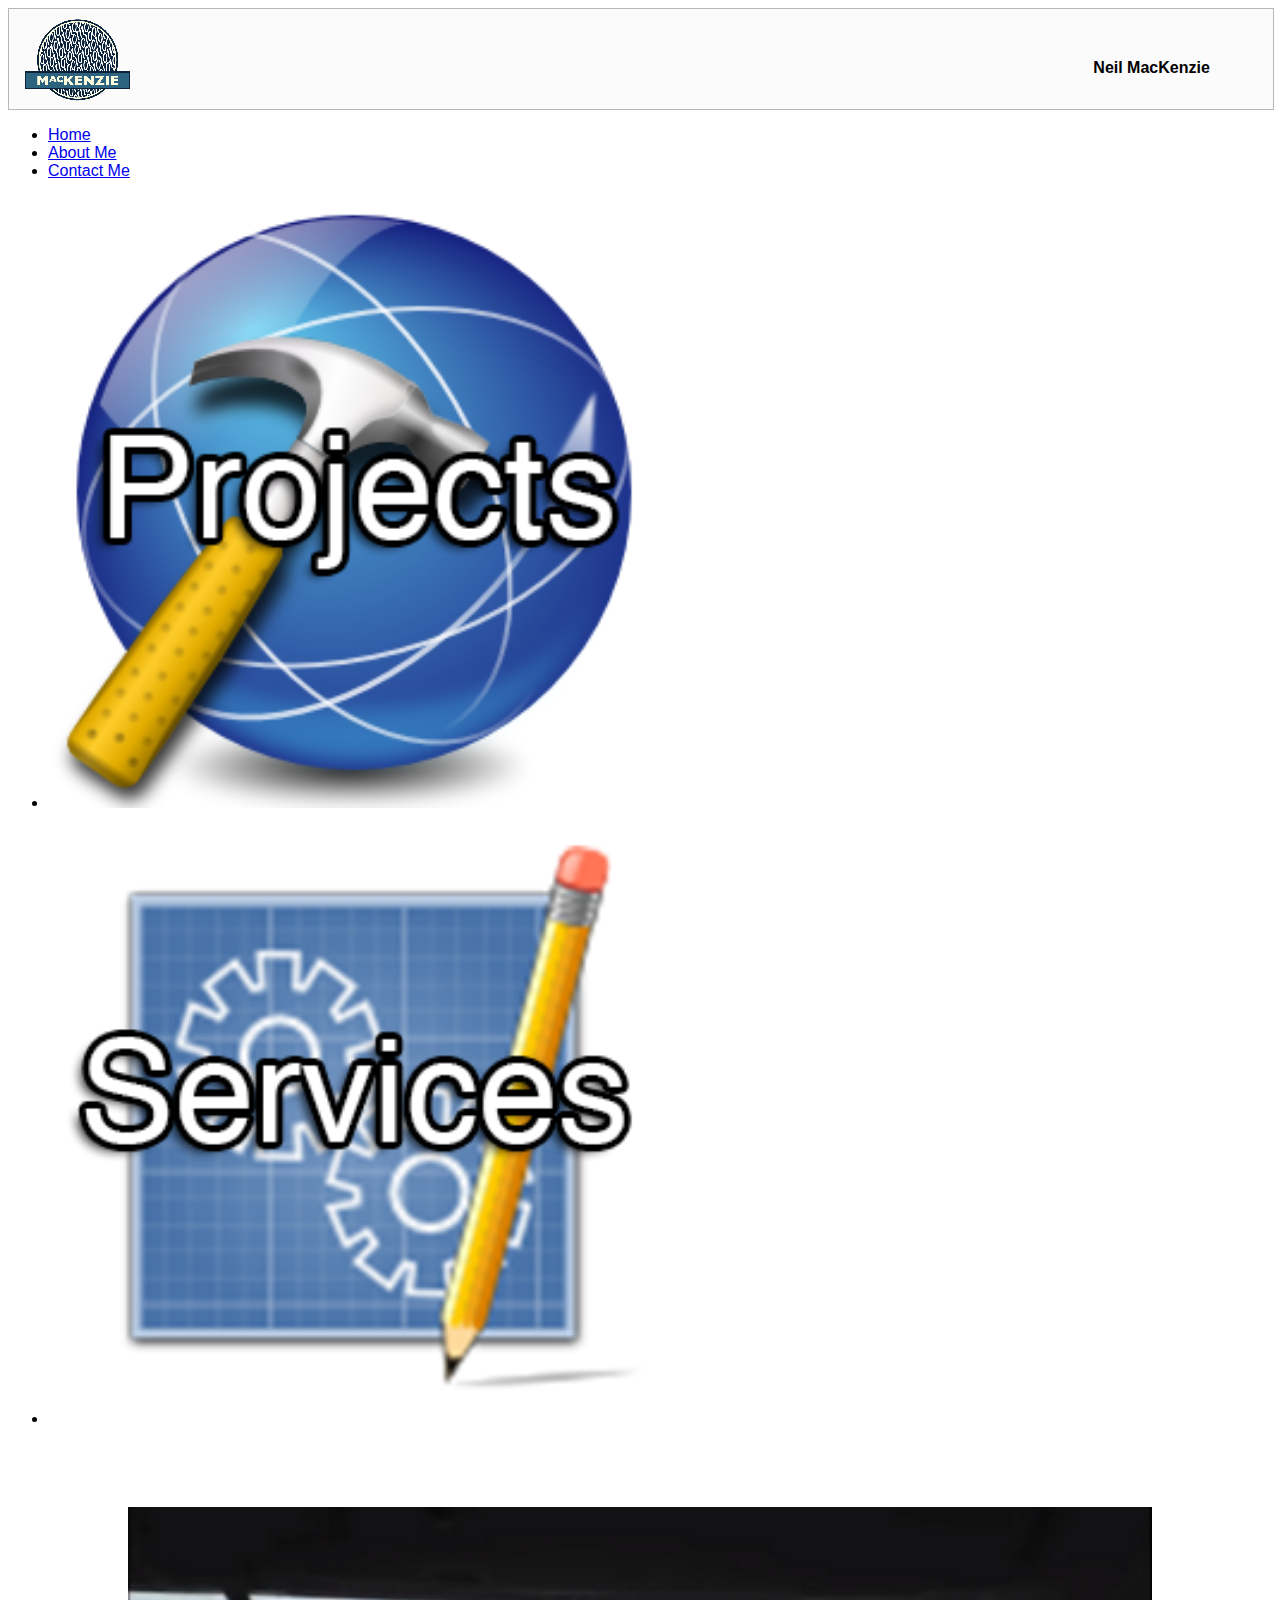
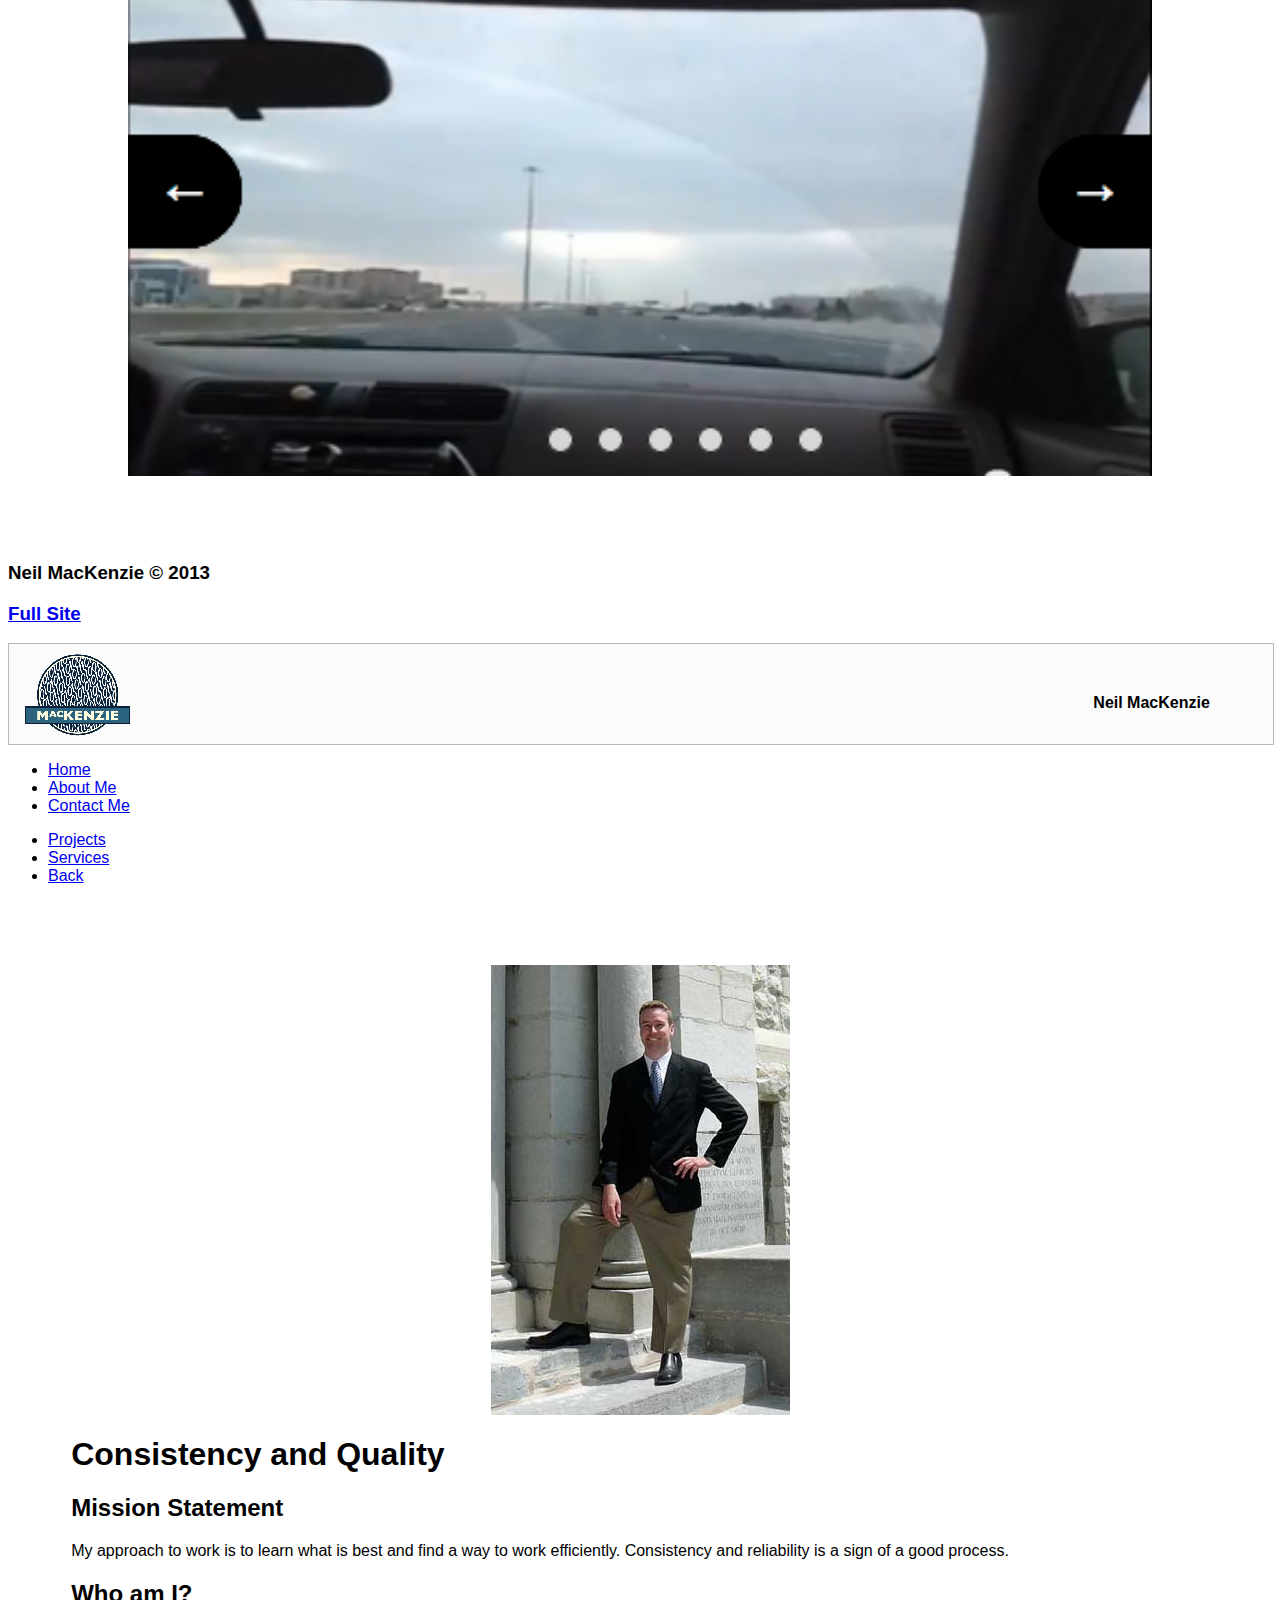
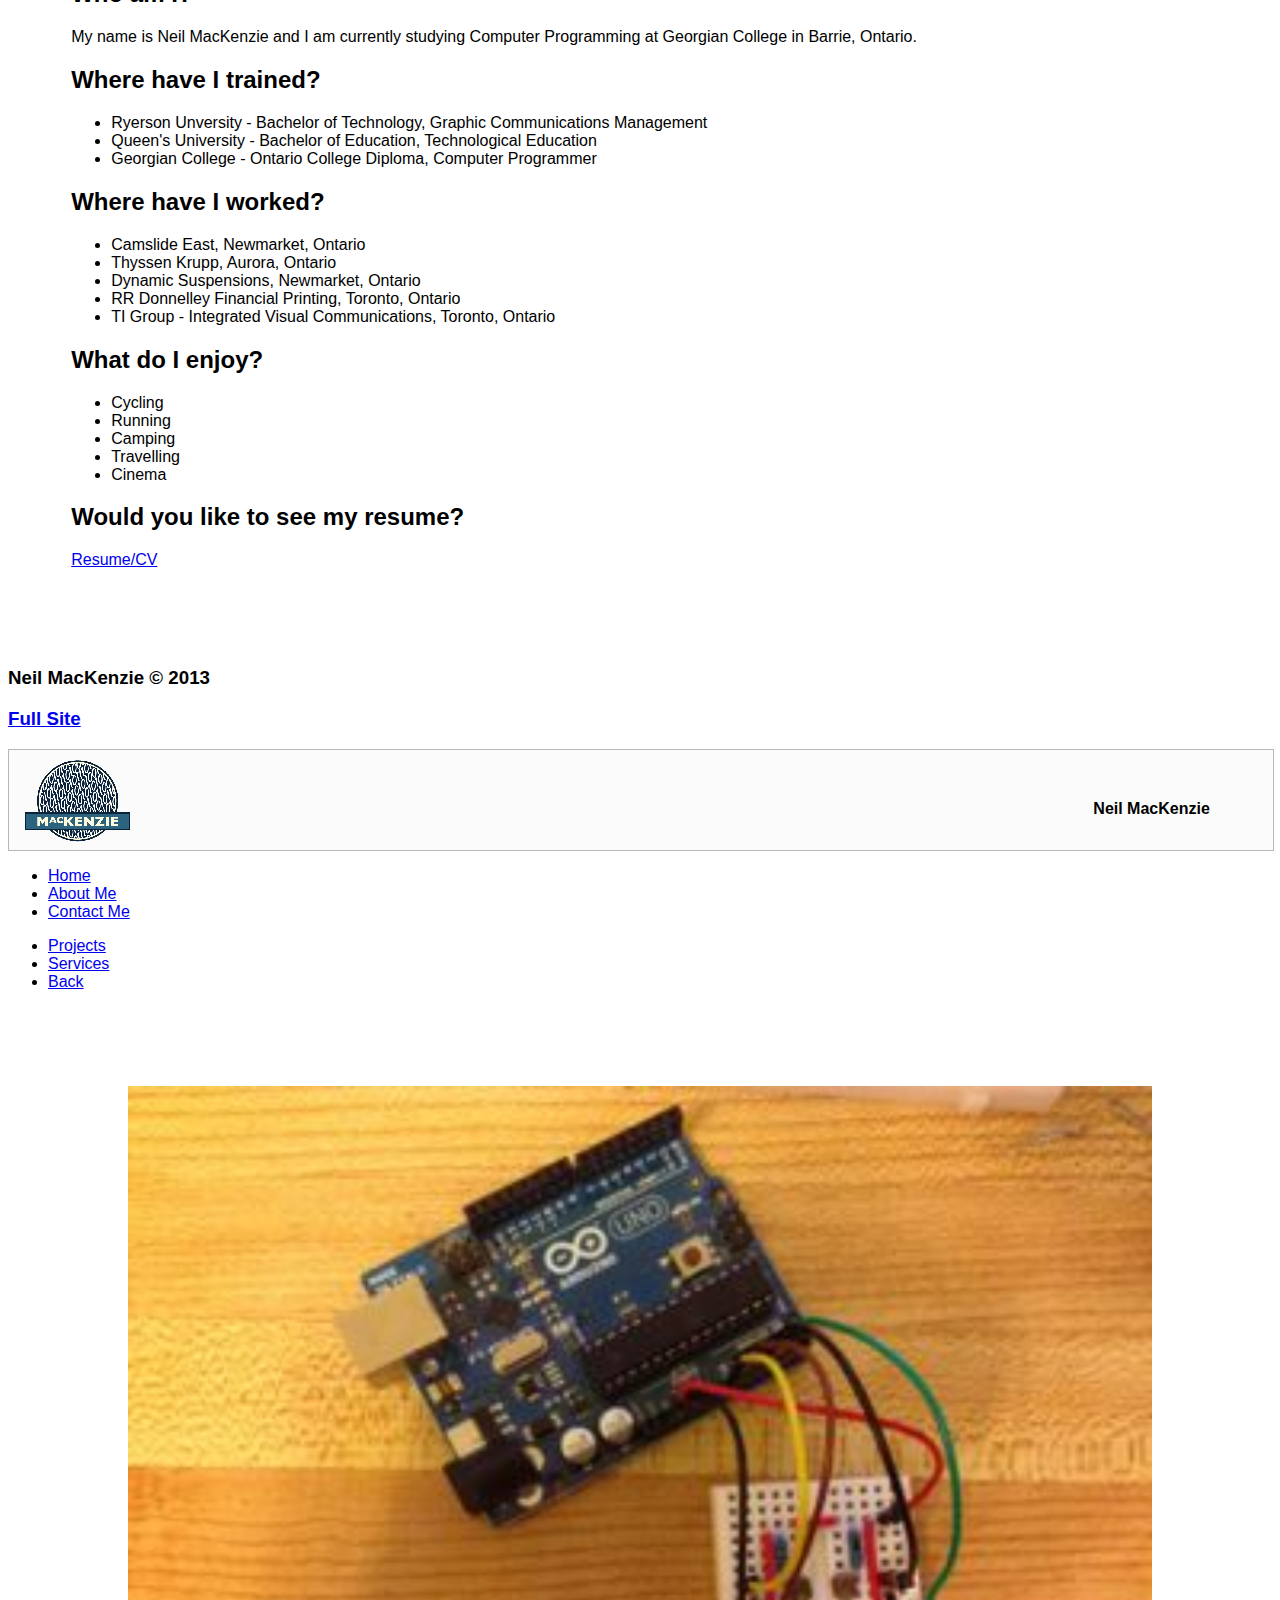
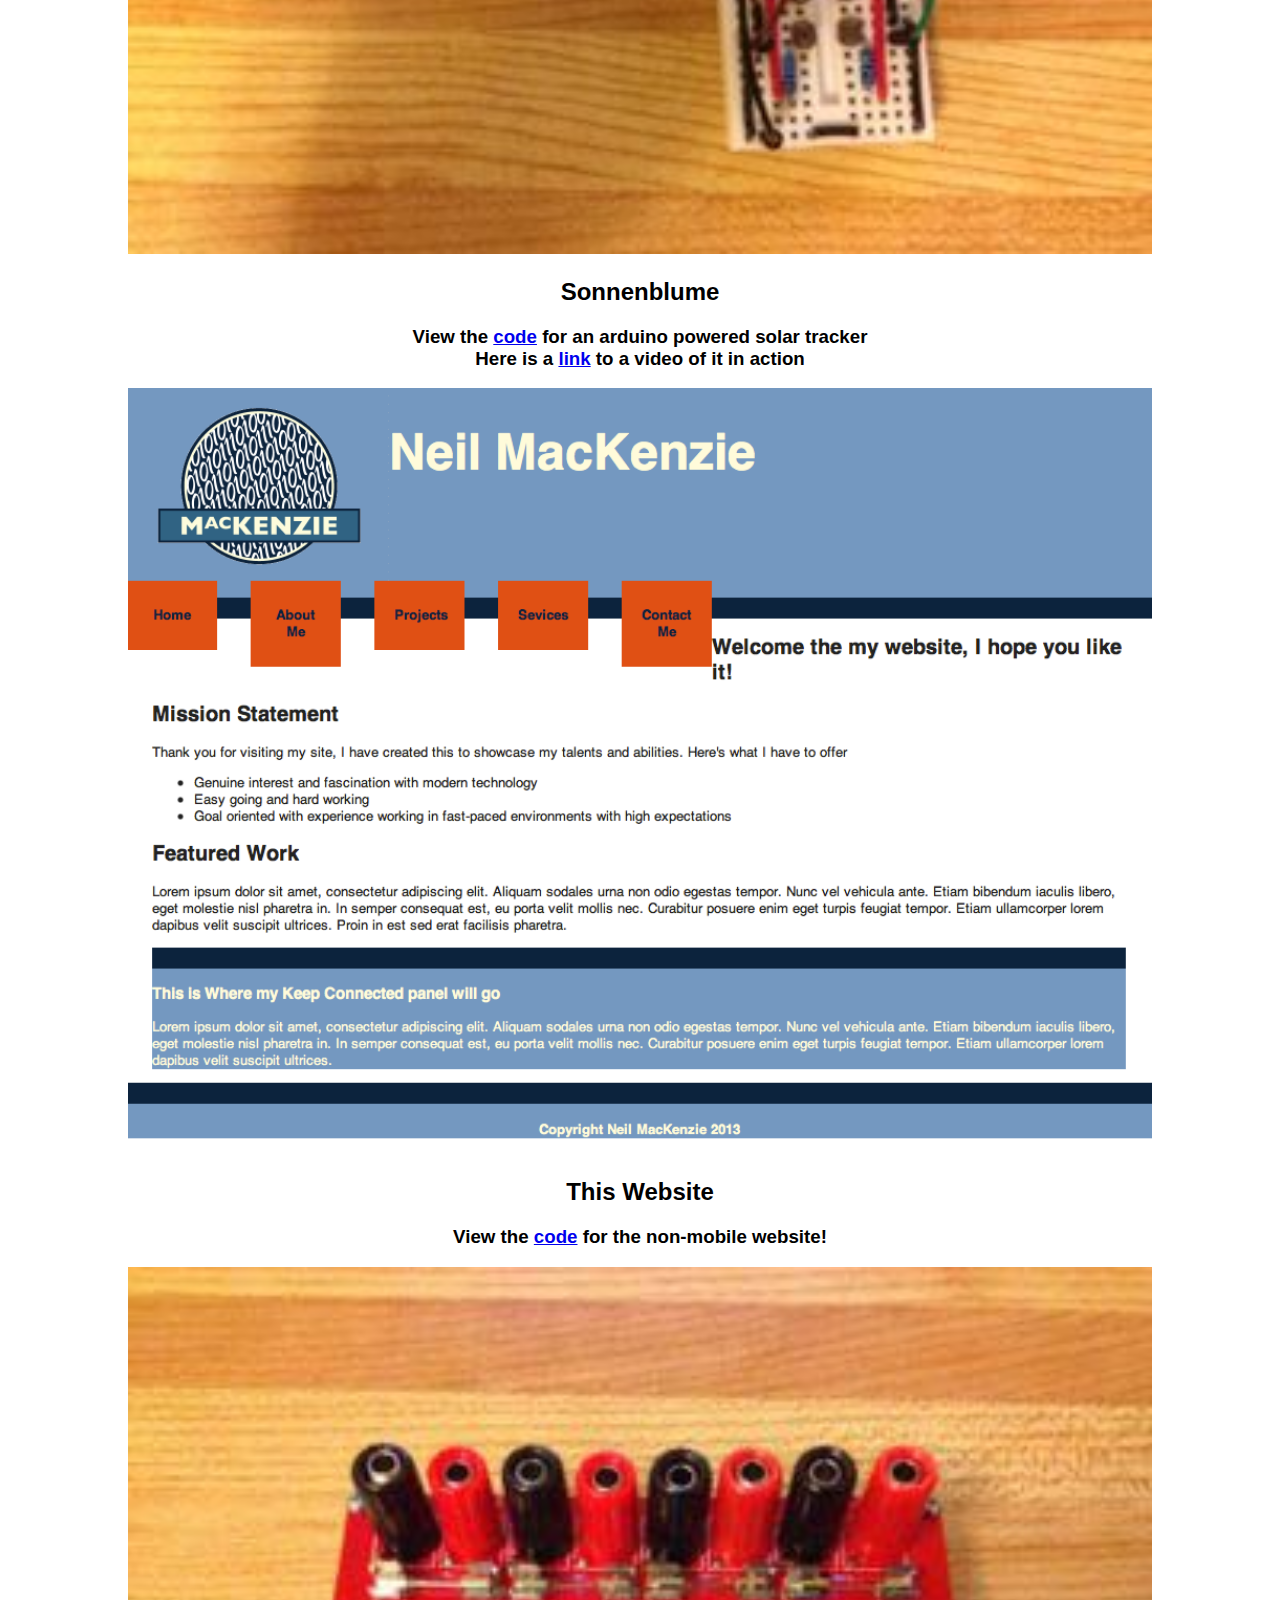
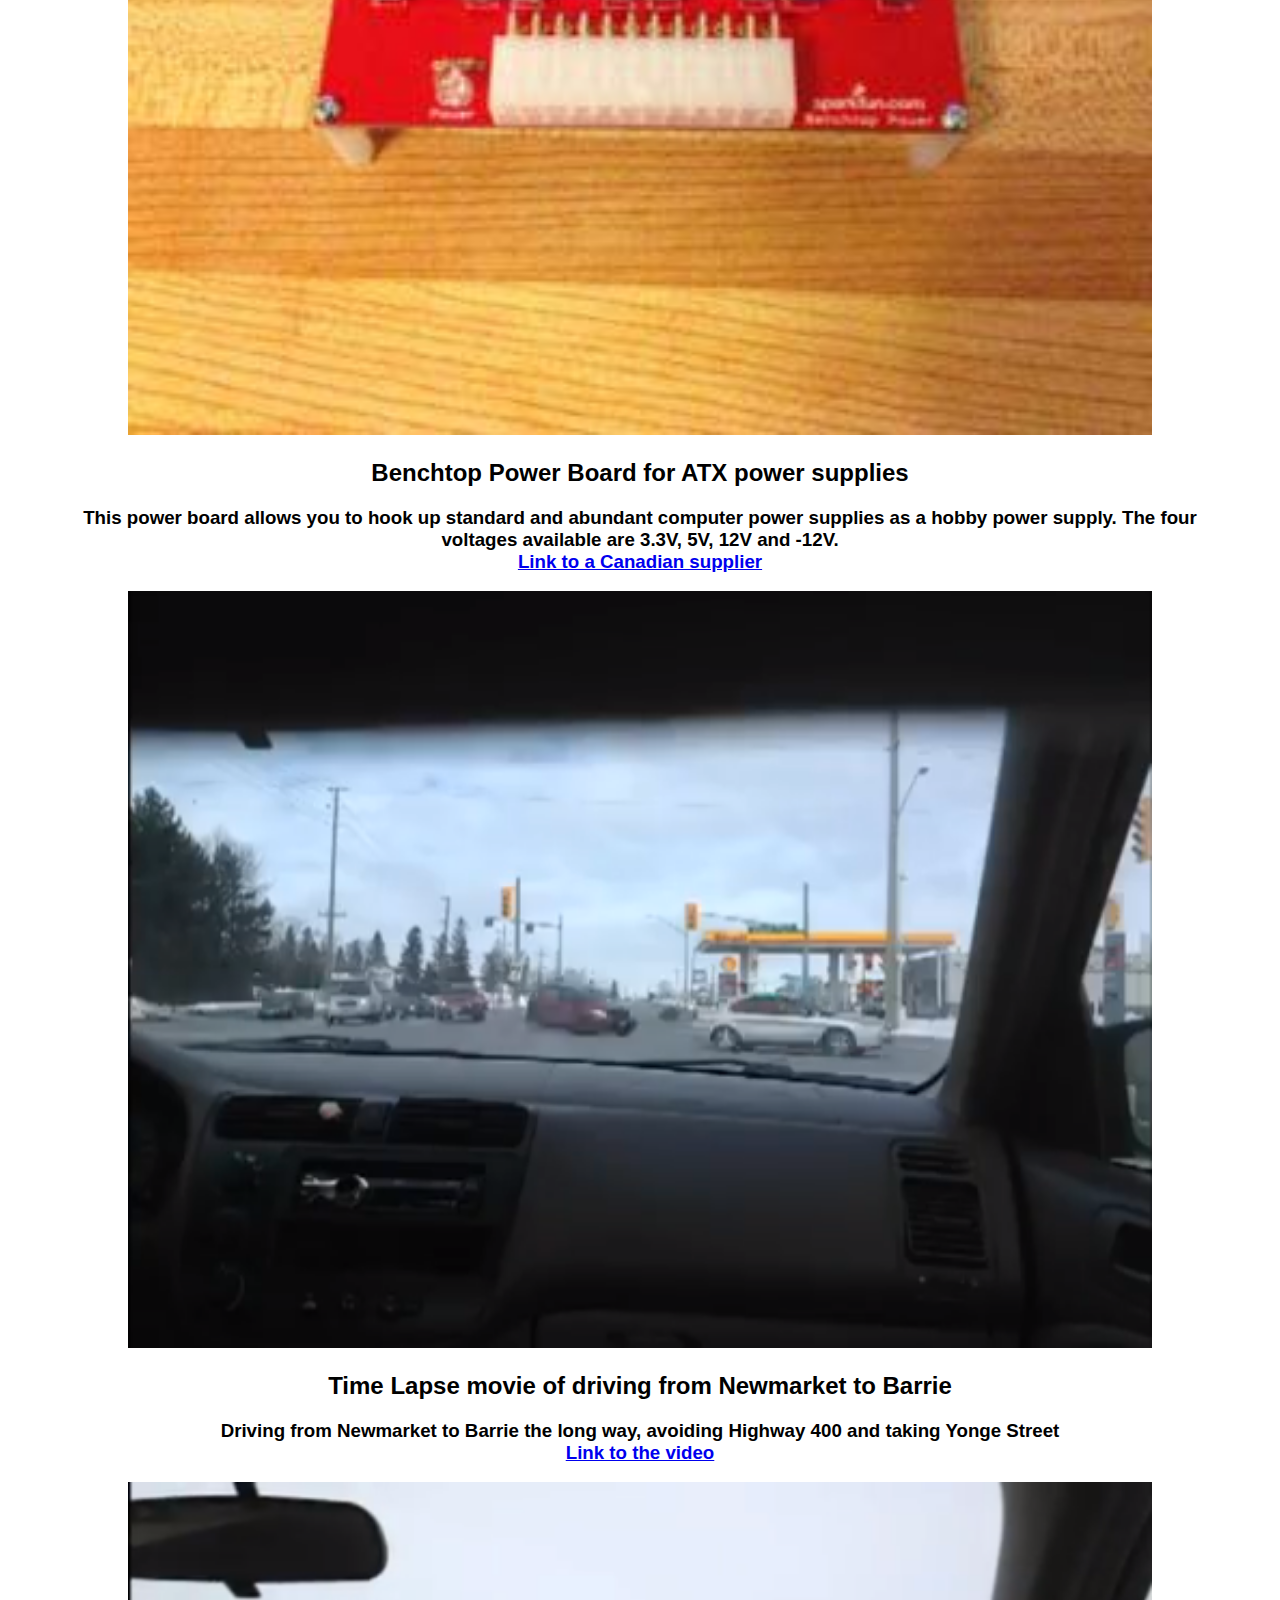
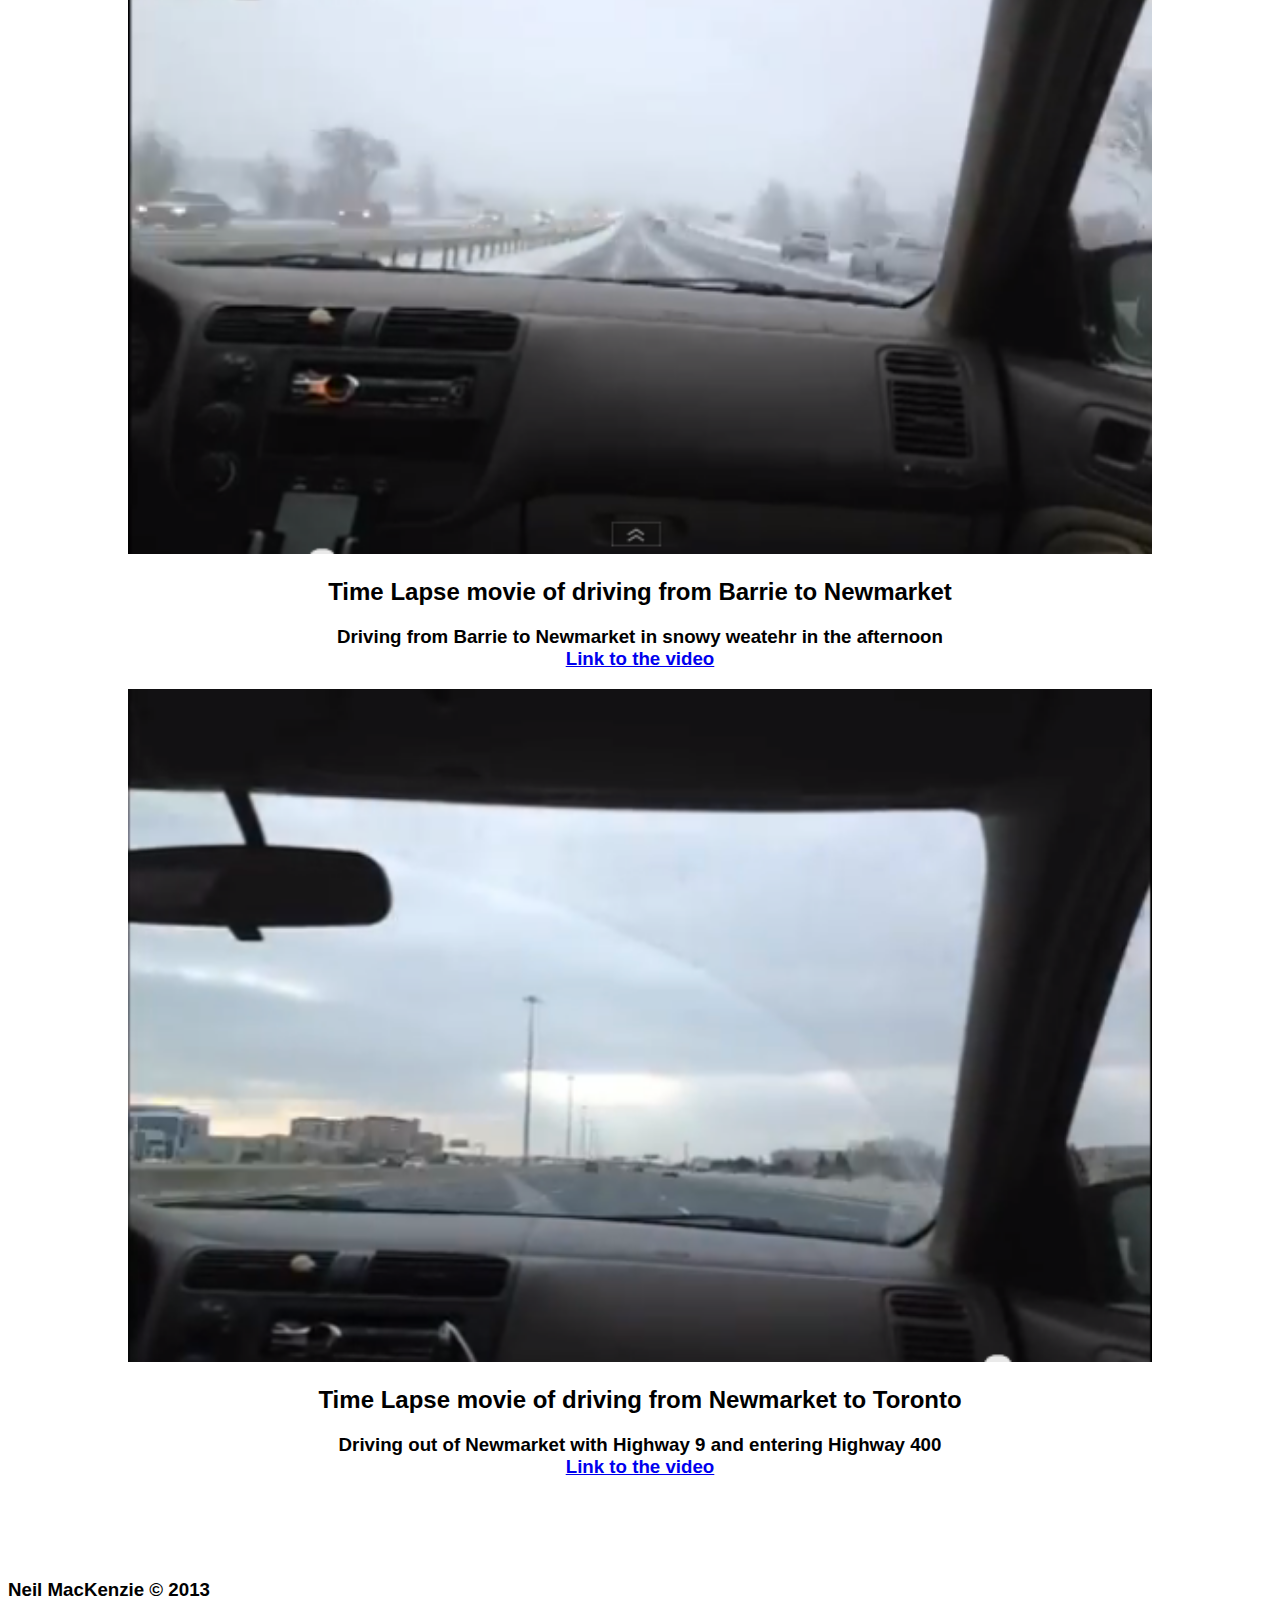
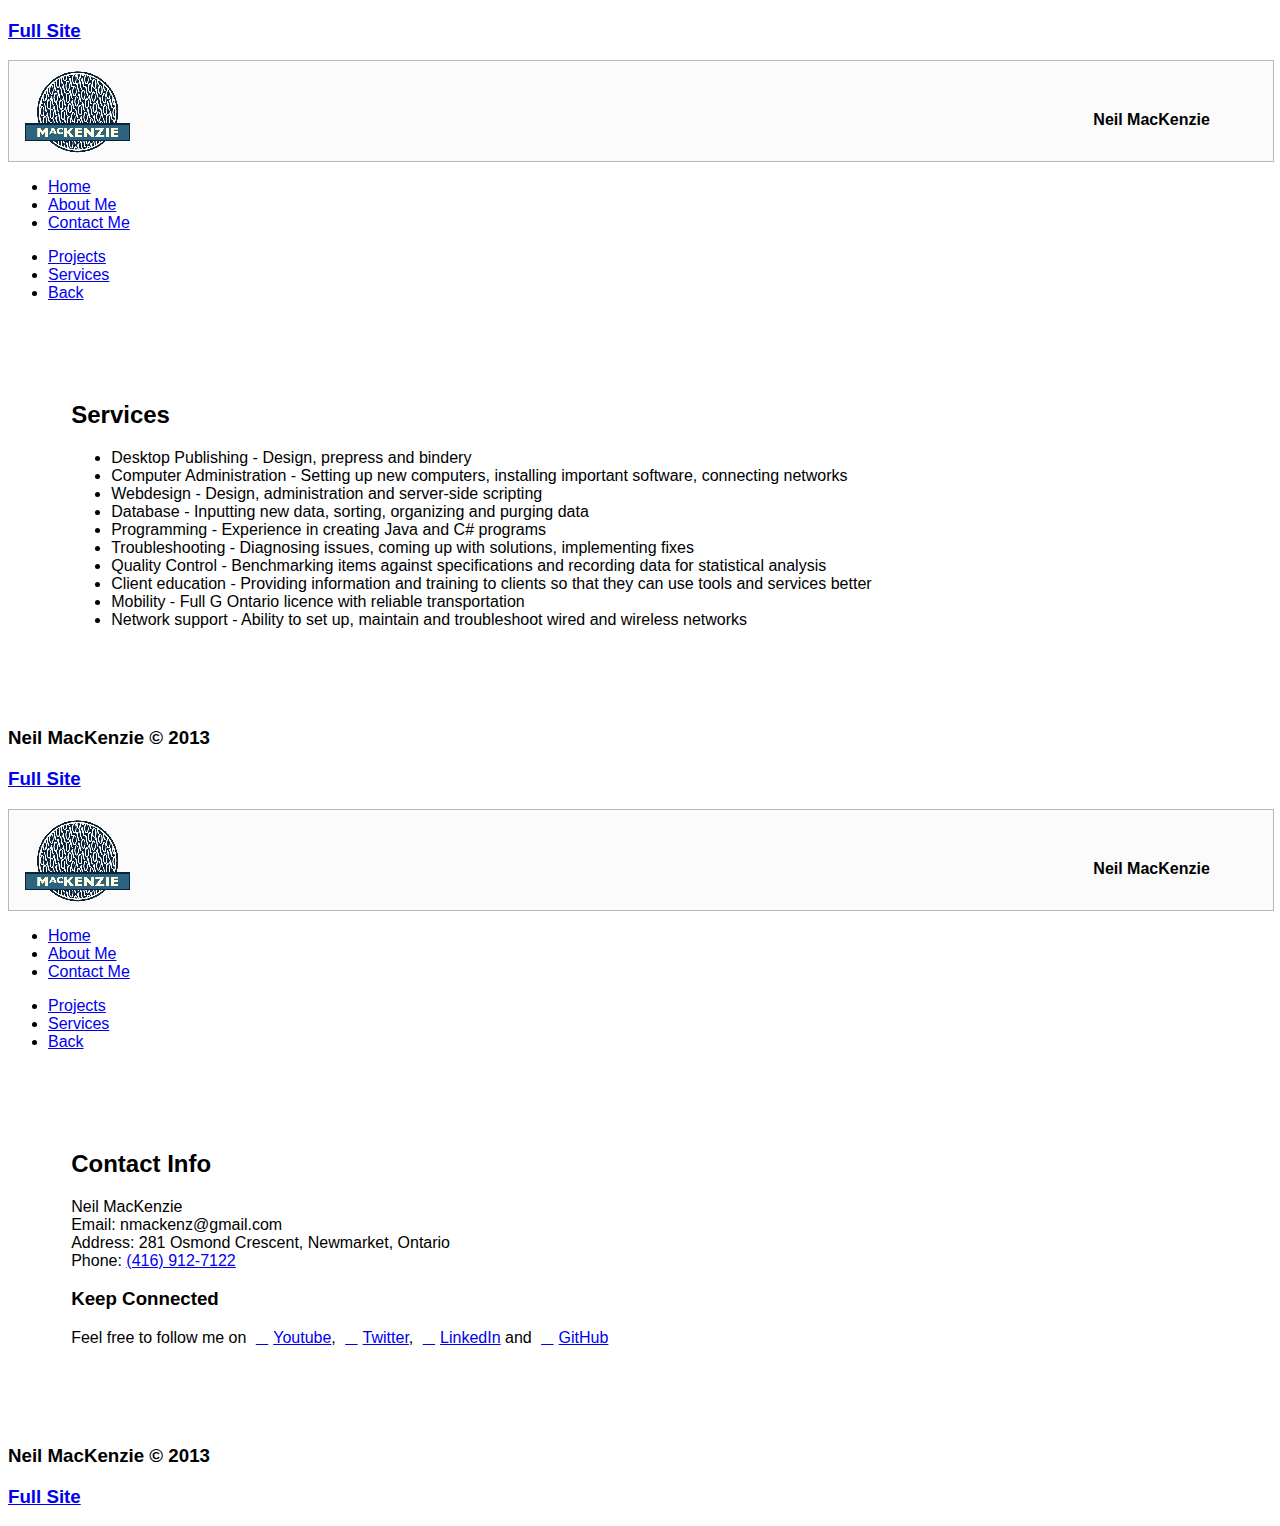
==== mobile/index.html @ 667abc3e "First Commit" ====
<!--File name: index.html-->
<!--Author: Neil MacKenzie-->
<!--Website name: Mobile Personal Portfolio site-->
<!--File description: HTML5 text document, created with JQuery, edited in Aptana Studio 3, links to CSS3 and JavaScript files -->

<!DOCTYPE html>
<html>
	<head>
		<meta charset="utf-8">
		<meta name="viewport" content="initial-scale=1.0, user-scalable=no">
		<meta name="apple-mobile-web-app-capable" content="yes">
		<meta name="apple-mobile-web-app-status-bar-style" content="black">
		<title>Neil MacKenzie</title>

		<!-- Stylesheets -->
		<!--Fontello-->
		<link rel="stylesheet" href="css/fontello.css">
		<!--ThemeRoller-->
		<link rel="stylesheet" href="themes/ModifiedVortexMACOSX.min.css" />
		<!--JQuery-->
		<link rel="stylesheet" href="https://d10ajoocuyu32n.cloudfront.net/mobile/1.3.1/jquery.mobile-1.3.1.min.css">

		<!-- Extra Codiqa features -->
		<link rel="stylesheet" href="css/codiqa.ext.css">

		<!-- jQuery and jQuery Mobile -->
		<script src="https://d10ajoocuyu32n.cloudfront.net/jquery-1.9.1.min.js"></script>
		<script src="https://d10ajoocuyu32n.cloudfront.net/mobile/1.3.1/jquery.mobile-1.3.1.min.js"></script>

		<!-- Extra Codiqa features -->
		<script src="https://d10ajoocuyu32n.cloudfront.net/codiqa.ext.js"></script>

	</head>
	<body>

		<!-- Home -->
		<div data-role="page" id="homepage" >
			<div data-role="content">

				<!-- Header and Navbar-->
				<div class="mac_header">
					<img class="logo_img" src="img/logo_v2_mobile.gif" alt="image">
					<h5 class="logo_text">Neil MacKenzie</h5>
				</div>
				<div data-role="navbar" data-iconpos="top">
					<ul>
						<li>
							<a href="#homepage" data-transition="fade" data-theme="" data-icon="home"> Home </a>
						</li>
						<li>
							<a href="#about_me" data-transition="fade" data-theme="" data-icon="info"> About Me </a>
						</li>
						<li>
							<a href="#contact_me" data-transition="fade" data-theme="" data-icon="edit"> Contact Me </a>
						</li>
					</ul>
					<ul>
						<li>
							<!--Image from http://openiconlibrary.sourceforge.net -->
							<a href="#projects" data-transition="fade" data-theme=""> <img class="fp_pict" src="img/projects.png"></a>
						</li>
						<li>
							<!--Image from http://openiconlibrary.sourceforge.net -->
							<a href="#services" data-transition="fade" data-theme=""><img class="fp_pict" src="img/services.png"> </a>
						</li>
					</ul>
				</div>
				<!-- End of Header and Navbar -->

				<!-- Beginning of main content -->
				<div class="main_content">
					<div id="slider_placeholder">
						<!--Working Slider goes here-->
						<img src="img/slider_placeholder.png" id="slider_image">
					</div>
				</div>
				<!-- End of main content -->

				<!-- Beginning of footer -->
				<div data-theme="a" data-role="footer" data-position="fixed">
					<h3> Neil MacKenzie &copy; 2013 </h3>
					<h3><a href="http://webdesign4.georgianc.on.ca/~200249489/comp2068/assignment1/index.php?view=full" target="_new"> Full Site </a></h3>
				</div>
				<!-- End of footer -->
			</div>
		</div>
		<!--End of home page--->

		<!--Beginning of about me page -->
		<div data-role="page" id="about_me">
			<div data-role="content">
				<!-- Header and Navbar -->
				<div class="mac_header">
					<img class="logo_img" src="img/logo_v2_mobile.gif" alt="image">
					<h5 class="logo_text">Neil MacKenzie</h5>
				</div>
				<div data-role="navbar" data-iconpos="top">
					<ul>
						<li>
							<a href="#homepage" data-transition="fade" data-theme="" data-icon="home"> Home </a>
						</li>
						<li>
							<a href="#about_me" data-transition="fade" data-theme="" data-icon="info"> About Me </a>
						</li>
						<li>
							<a href="#contact_me" data-transition="fade" data-theme="" data-icon="edit"> Contact Me </a>
						</li>
					</ul>
					<ul>
						<li>
							<a href="#projects" data-transition="fade" data-theme="" data-icon="gear"> Projects </a>
						</li>
						<li>
							<a href="#services" data-transition="fade" data-theme="" data-icon="check"> Services </a>
						</li>
						<li>
							<a href="#" data-transition="fade" data-theme="" data-icon="arrow-l" data-rel="back"> Back </a>
						</li>
					</ul>
				</div>
			</div>
			<!-- End of Header and Navbar -->

			<!-- Beginning of main content -->
			<div class="main_content">
				<img id="portrait" src="img/p1040983_small.jpg">
				<h1>Consistency and Quality</h1>
				<!--This is my tagline -->
				<section>
					<h2>Mission Statement</h2>
					<!--This is my mission statement -->
					<p>
						My approach to work is to learn what is best and find a way to work efficiently. Consistency and reliability is a sign of a good process.
					</p>

					<h2>Who am I?</h2>
					<!--Bio section-->
					<p>
						My name is Neil MacKenzie and I am currently studying Computer Programming at Georgian College in Barrie, Ontario.
					</p>
					<h2>Where have I trained?</h2>
					<p>
						<ul>
							<li>
								Ryerson Unversity - Bachelor of Technology, Graphic Communications Management
							</li>
							<li>
								Queen's University - Bachelor of Education, Technological Education
							</li>
							<li>
								Georgian College - Ontario College Diploma, Computer Programmer
							</li>
						</ul>
					</p>
					<h2>Where have I worked?</h2>
					<p>
						<ul>
							<li>
								Camslide East, Newmarket, Ontario
							</li>
							<li>
								Thyssen Krupp, Aurora, Ontario
							</li>
							<li>
								Dynamic Suspensions, Newmarket, Ontario
							</li>
							<li>
								RR Donnelley Financial Printing, Toronto, Ontario
							</li>
							<li>
								TI Group - Integrated Visual Communications, Toronto, Ontario
							</li>
						</ul>
					</p>
					<h2>What do I enjoy?</h2>
					<p>
						<ul>
							<li>
								Cycling
							</li>
							<li>
								Running
							</li>
							<li>
								Camping
							</li>
							<li>
								Travelling
							</li>
							<li>
								Cinema
							</li>
						</ul>
					</p>
					<h2>Would you like to see my resume?</h2>
					<p>
						<a href="other_assets/NMacKenzie_Resume.pdf" target="_blank">Resume/CV</a>
					</p>
				</section>
			</div>
			<!-- End of main content -->

			<!-- Beginning of footer -->
			<div data-theme="a" data-role="footer" data-position="fixed">
				<h3> Neil MacKenzie &copy; 2013 </h3>
				<h3><a href="http://webdesign4.georgianc.on.ca/~200249489/comp2068/assignment1/index.php?view=full" target="_new"> Full Site </a></h3>
			</div>
			<!-- End of footer -->
		</div>
		<!--End of about me -->

		<!--Beginning of Projects page -->
		<div data-role="page" id="projects">
			<div data-role="content">
				<!-- Beginning of Header and Navbar-->
				<div class="mac_header">
					<img class="logo_img" src="img/logo_v2_mobile.gif" alt="image">
					<h5 class="logo_text">Neil MacKenzie</h5>
				</div>
				<div data-role="navbar" data-iconpos="top">
					<ul>
						<li>
							<a href="#homepage" data-transition="fade" data-theme="" data-icon="home"> Home </a>
						</li>
						<li>
							<a href="#about_me" data-transition="fade" data-theme="" data-icon="info"> About Me </a>
						</li>
						<li>
							<a href="#contact_me" data-transition="fade" data-theme="" data-icon="edit"> Contact Me </a>
						</li>
					</ul>
					<ul>
						<li>
							<a href="#projects" data-transition="fade" data-theme="" data-icon="gear"> Projects </a>
						</li>
						<li>
							<a href="#services" data-transition="fade" data-theme="" data-icon="check"> Services </a>
						</li>
						<li>
							<a href="#" data-transition="fade" data-theme="" data-icon="arrow-l" data-rel="back"> Back </a>
						</li>
					</ul>
				</div>
				<!-- End of Header and Navbar -->

				<!-- Beginning of main content -->
				<div class="main_content">
					<div id="projects_formatting">
						<div>
							<p id="sonnenblume">
								<a href="https://github.com/frankenstein68k/Sonnenblume---Arduino-"><img class="projects_image" src="img/sonnenblume.jpg"></a>
								<h2>Sonnenblume</h2>
								<h3>View the <a href="https://github.com/frankenstein68k/Sonnenblume---Arduino-">code</a> for an arduino powered solar tracker
								<br>
								Here is a <a href="http://youtu.be/Nqjzh3WYLVo"> link</a> to a video of it in action</h3>
							</p>
						</div>

						<div>
							<p id="website">
								<a href="https://github.com/frankenstein68k/comp2068_portfolio"><img class="projects_image" src="img/personal_portfolio_website.png"></a>
								<h2>This Website</h2>
								<h3>View the <a href="https://github.com/frankenstein68k/comp2068_portfolio">code</a> for the non-mobile website!</h3>
							</p>
						</div>
						<div>
							<p id="atxpower">
								<a href="http://www.robotshop.com/ca/productinfo.aspx?pc=RB-Spa-441&lang=en-US"><img class="projects_image" src="img/atx_power_boardv2.jpg"></a>
								<h2>Benchtop Power Board for ATX power supplies</h2>
								<h3>This power board allows you to hook up standard and abundant computer power supplies as a hobby power supply. The four voltages available are 3.3V, 5V, 12V and -12V.
								<br>
								<a href="http://www.robotshop.com/ca/productinfo.aspx?pc=RB-Spa-441&lang=en-US">Link to a Canadian supplier</a></h3>
							</p>
						</div>
						<div>
							<p id="barrielong">
								<a href="http://youtu.be/uBhtrYXqIH4"><img class="projects_image" src="img/barrie_long.png"></a>
								<h2>Time Lapse movie of driving from Newmarket to Barrie</h2>
								<h3>Driving from Newmarket to Barrie the long way, avoiding Highway 400 and taking Yonge Street
								<br>
								<a href="http://youtu.be/uBhtrYXqIH4">Link to the video</a></h3>
							</p>
						</div>
						<div>
							<p id="barriesnow">
								<a href="http://youtu.be/t_sim8e-1IU"><img class="projects_image" src="img/barrie_snowy.png"></a>
								<h2>Time Lapse movie of driving from Barrie to Newmarket</h2>
								<h3>Driving from Barrie to Newmarket in snowy weatehr in the afternoon
								<br>
								<a href="http://youtu.be/t_sim8e-1IU">Link to the video</a></h3>
							</p>
						</div>
						<div>
							<p id="toronto">
								<a href="http://youtu.be/Llly3_LtW7o"><img class="projects_image" src="img/toronto.png"></a>
								<h2>Time Lapse movie of driving from Newmarket to Toronto</h2>
								<h3>Driving out of Newmarket with Highway 9 and entering Highway 400
								<br>
								<a href="http://youtu.be/Llly3_LtW7o">Link to the video</a></h3>
							</p>
						</div>
					</div>
				</div>

				<!-- End of main content -->

				<!-- Beginning of footer -->
				<div data-theme="a" data-role="footer" data-position="fixed">
					<h3> Neil MacKenzie &copy; 2013 </h3>
					<h3><a href="http://webdesign4.georgianc.on.ca/~200249489/comp2068/assignment1/index.php?view=full" target="_new"> Full Site </a></h3>
				</div>
				<!-- End of footer -->
			</div>
		</div>
		</div>
		<!--End of Projects page -->

		<!--Beginning of Services page -->
		<div data-role="page" id="services">
			<div data-role="content">

				<!-- Beginning Header and Navbar-->
				<div class="mac_header">
					<img class="logo_img" src="img/logo_v2_mobile.gif" alt="image">
					<h5 class="logo_text">Neil MacKenzie</h5>
				</div>
				<div data-role="navbar" data-iconpos="top">
					<ul>
						<li>
							<a href="#homepage" data-transition="fade" data-theme="" data-icon="home"> Home </a>
						</li>
						<li>
							<a href="#about_me" data-transition="fade" data-theme="" data-icon="info"> About Me </a>
						</li>
						<li>
							<a href="#contact_me" data-transition="fade" data-theme="" data-icon="edit"> Contact Me </a>
						</li>
					</ul>
					<ul>
						<li>
							<a href="#projects" data-transition="fade" data-theme="" data-icon="gear"> Projects </a>
						</li>
						<li>
							<a href="#services" data-transition="fade" data-theme="" data-icon="check"> Services </a>
						</li>
						<li>
							<a href="#" data-transition="fade" data-theme="" data-icon="arrow-l" data-rel="back"> Back </a>
						</li>
					</ul>
				</div>
				<!-- End of Header and Navbar -->

				<!-- Beginning of main content -->
				<div class="main_content">
					<h2>Services</h2>
					<p>
						<ul>
							<li>
								Desktop Publishing - Design, prepress and bindery
							</li>
							<li>
								Computer Administration - Setting up new computers, installing important software, connecting networks
							</li>
							<li>
								Webdesign - Design, administration and server-side scripting
							</li>
							<li>
								Database - Inputting new data, sorting, organizing and purging data
							</li>
							<li>
								Programming - Experience in creating Java and C# programs
							</li>
							<li>
								Troubleshooting - Diagnosing issues, coming up with solutions, implementing fixes
							</li>
							<li>
								Quality Control - Benchmarking items against specifications and recording data for statistical analysis
							</li>
							<li>
								Client education - Providing information and training to clients so that they can use tools and services better
							</li>
							<li>
								Mobility - Full G Ontario licence with reliable transportation
							</li>
							<li>
								Network support - Ability to set up, maintain and troubleshoot wired and wireless networks
							</li>
						</ul>
					</p>
				</div>
				<!-- End of main content -->

				<!-- Beginning of footer -->
				<div data-theme="a" data-role="footer" data-position="fixed">
					<h3> Neil MacKenzie &copy; 2013 </h3>
					<h3><a href="http://webdesign4.georgianc.on.ca/~200249489/comp2068/assignment1/index.php?view=full" target="_new"> Full Site </a></h3>
				</div>
				<!-- End of footer -->
			</div>
		</div>
		<!--End of Services page -->

		<!--Beginning of Contact Me page -->
		<div data-role="page" id="contact_me">
			<div data-role="content">

				<!-- Beginning of Header and Navbar-->
				<div class="mac_header">
					<img class="logo_img" src="img/logo_v2_mobile.gif" alt="image">
					<h5 class="logo_text">Neil MacKenzie</h5>
				</div>
				<div data-role="navbar" data-iconpos="top">
					<ul>
						<li>
							<a href="#homepage" data-transition="fade" data-theme="" data-icon="home"> Home </a>
						</li>
						<li>
							<a href="#about_me" data-transition="fade" data-theme="" data-icon="info"> About Me </a>
						</li>
						<li>
							<a href="#contact_me" data-transition="fade" data-theme="" data-icon="edit"> Contact Me </a>
						</li>
					</ul>
					<ul>
						<li>
							<a href="#projects" data-transition="fade" data-theme="" data-icon="gear"> Projects </a>
						</li>
						<li>
							<a href="#services" data-transition="fade" data-theme="" data-icon="check"> Services </a>
						</li>
						<li>
							<a href="#" data-transition="fade" data-theme="" data-icon="arrow-l" data-rel="back"> Back </a>
						</li>
					</ul>
				</div>
				<!-- End of Header and Navbar -->

				<!-- Beginning of main content -->
				<div class="main_content">
					<h2>Contact Info</h2>
					<p>
						Neil MacKenzie
						<br>
						Email: nmackenz@gmail.com
						<br>
						Address: 281 Osmond Crescent, Newmarket, Ontario
						<br>
						Phone: <a href="tel:4169127122">(416) 912-7122</a>
						<br>
					</p>
					<aside class="aside">
						<h3>Keep Connected</h3>
						<p>
							Feel free to follow me on <a class="icon-youtube-squared" href="http://www.youtube.com/channel/UCuf1jIkrQFTBj_tiAnTjfvQ/videos">Youtube</a>, <a class="icon-twitter-squared" href="https://twitter.com/frankenstein68k">Twitter</a>, <a class="icon-linkedin-squared" href="ca.linkedin.com/pub/neil-mackenzie/35/4a6/925/">LinkedIn</a> and <a class="icon-github-squared" href="https://github.com/frankenstein68k">GitHub</a>
						</p>
					</aside>

				</div>
				<!-- End of main content -->

				<!-- Beginning of footer -->
				<div data-theme="a" data-role="footer" data-position="fixed">
					<h3> Neil MacKenzie &copy; 2013 </h3>
					<h3><a href="http://webdesign4.georgianc.on.ca/~200249489/comp2068/assignment1/index.php?view=full" target="_new"> Full Site </a></h3>
				</div>
				<!-- End of footer -->
			</div>
		</div><!--End of Contact Me page -->
	</body>
</html>
---- mobile/css/fontello.css ----
/*
 * File name: fontello.css
 * Author: Neil MacKenzie
 * Website name: Mobile Personal Portfolio site
 * File description: CSS3 text document, created by the fontello website, edited in Aptana Studio 3, used to control custom text icons
*/


@font-face {
  font-family: 'fontello';
  src: url('font/fontello.eot?17484493');
  src: url('font/fontello.eot?17484493#iefix') format('embedded-opentype'),
       url('font/fontello.woff?17484493') format('woff'),
       url('font/fontello.ttf?17484493') format('truetype'),
       url('font/fontello.svg?17484493#fontello') format('svg');
  font-weight: normal;
  font-style: normal;
}
/* Chrome hack: SVG is rendered more smooth in Windozze. 100% magic, uncomment if you need it. */
/* Note, that will break hinting! In other OS-es font will be not as sharp as it could be */
/*
@media screen and (-webkit-min-device-pixel-ratio:0) {
  @font-face {
    font-family: 'fontello';
    src: url('../font/fontello.svg?17484493#fontello') format('svg');
  }
}
*/
 
 [class^="icon-"]:before, [class*=" icon-"]:before {
  font-family: "fontello";
  font-style: normal;
  font-weight: normal;
  speak: none;
 
  display: inline-block;
  text-decoration: inherit;
  width: 1em;
  margin-right: .2em;
  text-align: center;
  /* opacity: .8; */
 
  /* For safety - reset parent styles, that can break glyph codes*/
  font-variant: normal;
  text-transform: none;
     
  /* fix buttons height, for twitter bootstrap */
  line-height: 1em;
 
  /* Animation center compensation - margins should be symmetric */
  /* remove if not needed */
  margin-left: .2em;
 
  /* you can be more comfortable with increased icons size */
  /* font-size: 120%; */
 
  /* Uncomment for 3D effect */
  /* text-shadow: 1px 1px 1px rgba(127, 127, 127, 0.3); */
}
 
.icon-github-squared:before { content: '\e803'; } /* '' */
.icon-linkedin-squared:before { content: '\e801'; } /* '' */
.icon-twitter-squared:before { content: '\e802'; } /* '' */
.icon-youtube-squared:before { content: '\e800'; } /* '' */
---- mobile/themes/ModifiedVortexMACOSX.min.css ----
/*!
* jQuery Mobile 1.3.2
* Git HEAD hash: 528cf0e96940644ea644096bfeb913ed920ffaef <> Date: Fri Jul 19 2013 22:17:57 UTC
* http://jquerymobile.com
*
* Copyright 2010, 2013 jQuery Foundation, Inc. and other contributors
* Released under the MIT license.
* http://jquery.org/license
*
*/

.ui-bar-a{border:1px solid #b3b3b3 ;background:#eeeeee ;color:#080E15 ;font-weight:bold;text-shadow:0  1px  0  #ffffff ;background-image:-webkit-gradient(linear,left top,left bottom,from( #eeeeee ),to( #eeeeee )); background-image:-webkit-linear-gradient( #eeeeee,#eeeeee ); background-image:   -moz-linear-gradient( #eeeeee,#eeeeee ); background-image:    -ms-linear-gradient( #eeeeee,#eeeeee ); background-image:     -o-linear-gradient( #eeeeee,#eeeeee ); background-image:        linear-gradient( #eeeeee,#eeeeee );}.ui-bar-a .ui-link-inherit{color:#080E15 ;}.ui-bar-a a.ui-link{color:#7cc4e7 ;font-weight:bold;}.ui-bar-a a.ui-link:visited{   color:#2489ce ;}.ui-bar-a a.ui-link:hover{color:#2489ce ;}.ui-bar-a a.ui-link:active{color:#2489ce ;}.ui-bar-a,.ui-bar-a input,.ui-bar-a select,.ui-bar-a textarea,.ui-bar-a button{font-family:Helvetica,Arial,sans-serif ;}.ui-body-a,.ui-overlay-a{border:1px solid #aaaaaa ;color:#080E15 ;text-shadow:0  1px  0  #ffffff ;background:#f9f9f9 ;background-image:-webkit-gradient(linear,left top,left bottom,from( #f9f9f9 ),to( #f9f9f9 )); background-image:-webkit-linear-gradient( #f9f9f9,#f9f9f9 ); background-image:   -moz-linear-gradient( #f9f9f9,#f9f9f9 ); background-image:    -ms-linear-gradient( #f9f9f9,#f9f9f9 ); background-image:     -o-linear-gradient( #f9f9f9,#f9f9f9 ); background-image:        linear-gradient( #f9f9f9,#f9f9f9 );}.ui-overlay-a{background-image:none;border-width:0;}.ui-body-a,.ui-body-a input,.ui-body-a select,.ui-body-a textarea,.ui-body-a button{font-family:Helvetica,Arial,sans-serif ;}.ui-body-a .ui-link-inherit{color:#080E15 ;}.ui-body-a .ui-link{color:#2E637F ;font-weight:bold;}.ui-body-a .ui-link:visited{   color:#2489ce ;}.ui-body-a .ui-link:hover{color:#2489ce ;}.ui-body-a .ui-link:active{color:#2489ce ;}.ui-btn-up-a{border:1px solid #cccccc ;background:#eeeeee ;font-weight:bold;color:#080E15 ;text-shadow:0  1px  0  #ffffff ;background-image:-webkit-gradient(linear,left top,left bottom,from( #ffffff ),to( #f1f1f1 )); background-image:-webkit-linear-gradient( #ffffff,#f1f1f1 ); background-image:   -moz-linear-gradient( #ffffff,#f1f1f1 ); background-image:    -ms-linear-gradient( #ffffff,#f1f1f1 ); background-image:     -o-linear-gradient( #ffffff,#f1f1f1 ); background-image:        linear-gradient( #ffffff,#f1f1f1 );}.ui-btn-up-a:visited,.ui-btn-up-a a.ui-link-inherit{color:#080E15 ;}.ui-btn-hover-a{border:1px solid #bbbbbb ;background:#dfdfdf ;font-weight:bold;color:#2f3e46 ;text-shadow:0  1px  0  #ffffff ;background-image:-webkit-gradient(linear,left top,left bottom,from( #f6f6f6 ),to( #e0e0e0 )); background-image:-webkit-linear-gradient( #f6f6f6,#e0e0e0 ); background-image:   -moz-linear-gradient( #f6f6f6,#e0e0e0 ); background-image:    -ms-linear-gradient( #f6f6f6,#e0e0e0 ); background-image:     -o-linear-gradient( #f6f6f6,#e0e0e0 ); background-image:        linear-gradient( #f6f6f6,#e0e0e0 );}.ui-btn-hover-a:visited,.ui-btn-hover-a:hover,.ui-btn-hover-a a.ui-link-inherit{color:#2f3e46 ;}.ui-btn-down-a{border:1px solid #bbbbbb ;background:#d6d6d6 ;font-weight:bold;color:#2f3e46 ;text-shadow:0  1px  0  #ffffff ;background-image:-webkit-gradient(linear,left top,left bottom,from( #d0d0d0 ),to( #dfdfdf )); background-image:-webkit-linear-gradient( #d0d0d0,#dfdfdf ); background-image:   -moz-linear-gradient( #d0d0d0,#dfdfdf ); background-image:    -ms-linear-gradient( #d0d0d0,#dfdfdf ); background-image:     -o-linear-gradient( #d0d0d0,#dfdfdf ); background-image:        linear-gradient( #d0d0d0,#dfdfdf );}.ui-btn-down-a:visited,.ui-btn-down-a:hover,.ui-btn-down-a a.ui-link-inherit{color:#2f3e46 ;}.ui-btn-up-a,.ui-btn-hover-a,.ui-btn-down-a{font-family:Helvetica,Arial,sans-serif ;text-decoration:none;}.ui-bar-b{border:1px solid #b3b3b3 ;background:#eeeeee ;color:#3e3e3e ;font-weight:bold;text-shadow:0  1px  0  #ffffff ;background-image:-webkit-gradient(linear,left top,left bottom,from( #f0f0f0 ),to( #dddddd )); background-image:-webkit-linear-gradient( #f0f0f0,#dddddd ); background-image:   -moz-linear-gradient( #f0f0f0,#dddddd ); background-image:    -ms-linear-gradient( #f0f0f0,#dddddd ); background-image:     -o-linear-gradient( #f0f0f0,#dddddd ); background-image:        linear-gradient( #f0f0f0,#dddddd );}.ui-bar-b .ui-link-inherit{color:#3e3e3e ;}.ui-bar-b a.ui-link{color:#7cc4e7 ;font-weight:bold;}.ui-bar-b a.ui-link:visited{   color:#2489ce ;}.ui-bar-b a.ui-link:hover{color:#2489ce ;}.ui-bar-b a.ui-link:active{color:#2489ce ;}.ui-bar-b,.ui-bar-b input,.ui-bar-b select,.ui-bar-b textarea,.ui-bar-b button{font-family:Helvetica,Arial,sans-serif ;}.ui-body-b,.ui-overlay-b{border:1px solid #aaaaaa ;color:#333333 ;text-shadow:0  1px  0  #ffffff ;background:#f9f9f9 ;background-image:-webkit-gradient(linear,left top,left bottom,from( #f9f9f9 ),to( #eeeeee )); background-image:-webkit-linear-gradient( #f9f9f9,#eeeeee ); background-image:   -moz-linear-gradient( #f9f9f9,#eeeeee ); background-image:    -ms-linear-gradient( #f9f9f9,#eeeeee ); background-image:     -o-linear-gradient( #f9f9f9,#eeeeee ); background-image:        linear-gradient( #f9f9f9,#eeeeee );}.ui-overlay-b{background-image:none;border-width:0;}.ui-body-b,.ui-body-b input,.ui-body-b select,.ui-body-b textarea,.ui-body-b button{font-family:Helvetica,Arial,sans-serif ;}.ui-body-b .ui-link-inherit{color:#333333 ;}.ui-body-b .ui-link{color:#2489ce ;font-weight:bold;}.ui-body-b .ui-link:visited{   color:#2489ce ;}.ui-body-b .ui-link:hover{color:#2489ce ;}.ui-body-b .ui-link:active{color:#2489ce ;}.ui-btn-up-b{border:1px solid #cccccc ;background:#eeeeee ;font-weight:bold;color:#2f3e46 ;text-shadow:0  1px  0  #ffffff ;background-image:-webkit-gradient(linear,left top,left bottom,from( #ffffff ),to( #f1f1f1 )); background-image:-webkit-linear-gradient( #ffffff,#f1f1f1 ); background-image:   -moz-linear-gradient( #ffffff,#f1f1f1 ); background-image:    -ms-linear-gradient( #ffffff,#f1f1f1 ); background-image:     -o-linear-gradient( #ffffff,#f1f1f1 ); background-image:        linear-gradient( #ffffff,#f1f1f1 );}.ui-btn-up-b:visited,.ui-btn-up-b a.ui-link-inherit{color:#2f3e46 ;}.ui-btn-hover-b{border:1px solid #bbbbbb ;background:#dfdfdf ;font-weight:bold;color:#2f3e46 ;text-shadow:0  1px  0  #ffffff ;background-image:-webkit-gradient(linear,left top,left bottom,from( #f6f6f6 ),to( #e0e0e0 )); background-image:-webkit-linear-gradient( #f6f6f6,#e0e0e0 ); background-image:   -moz-linear-gradient( #f6f6f6,#e0e0e0 ); background-image:    -ms-linear-gradient( #f6f6f6,#e0e0e0 ); background-image:     -o-linear-gradient( #f6f6f6,#e0e0e0 ); background-image:        linear-gradient( #f6f6f6,#e0e0e0 );}.ui-btn-hover-b:visited,.ui-btn-hover-b:hover,.ui-btn-hover-b a.ui-link-inherit{color:#2f3e46 ;}.ui-btn-down-b{border:1px solid #bbbbbb ;background:#d6d6d6 ;font-weight:bold;color:#2f3e46 ;text-shadow:0  1px  0  #ffffff ;background-image:-webkit-gradient(linear,left top,left bottom,from( #d0d0d0 ),to( #dfdfdf )); background-image:-webkit-linear-gradient( #d0d0d0,#dfdfdf ); background-image:   -moz-linear-gradient( #d0d0d0,#dfdfdf ); background-image:    -ms-linear-gradient( #d0d0d0,#dfdfdf ); background-image:     -o-linear-gradient( #d0d0d0,#dfdfdf ); background-image:        linear-gradient( #d0d0d0,#dfdfdf );}.ui-btn-down-b:visited,.ui-btn-down-b:hover,.ui-btn-down-b a.ui-link-inherit{color:#2f3e46 ;}.ui-btn-up-b,.ui-btn-hover-b,.ui-btn-down-b{font-family:Helvetica,Arial,sans-serif ;text-decoration:none;}.ui-bar-c{border:1px solid #b3b3b3 ;background:#eeeeee ;color:#3e3e3e ;font-weight:bold;text-shadow:0  1px  0  #ffffff ;background-image:-webkit-gradient(linear,left top,left bottom,from( #f0f0f0 ),to( #dddddd )); background-image:-webkit-linear-gradient( #f0f0f0,#dddddd ); background-image:   -moz-linear-gradient( #f0f0f0,#dddddd ); background-image:    -ms-linear-gradient( #f0f0f0,#dddddd ); background-image:     -o-linear-gradient( #f0f0f0,#dddddd ); background-image:        linear-gradient( #f0f0f0,#dddddd );}.ui-bar-c .ui-link-inherit{color:#3e3e3e ;}.ui-bar-c a.ui-link{color:#7cc4e7 ;font-weight:bold;}.ui-bar-c a.ui-link:visited{   color:#2489ce ;}.ui-bar-c a.ui-link:hover{color:#2489ce ;}.ui-bar-c a.ui-link:active{color:#2489ce ;}.ui-bar-c,.ui-bar-c input,.ui-bar-c select,.ui-bar-c textarea,.ui-bar-c button{font-family:Helvetica,Arial,sans-serif ;}.ui-body-c,.ui-overlay-c{border:1px solid #aaaaaa ;color:#333333 ;text-shadow:0  1px  0  #ffffff ;background:#f9f9f9 ;background-image:-webkit-gradient(linear,left top,left bottom,from( #f9f9f9 ),to( #eeeeee )); background-image:-webkit-linear-gradient( #f9f9f9,#eeeeee ); background-image:   -moz-linear-gradient( #f9f9f9,#eeeeee ); background-image:    -ms-linear-gradient( #f9f9f9,#eeeeee ); background-image:     -o-linear-gradient( #f9f9f9,#eeeeee ); background-image:        linear-gradient( #f9f9f9,#eeeeee );}.ui-overlay-c{background-image:none;border-width:0;}.ui-body-c,.ui-body-c input,.ui-body-c select,.ui-body-c textarea,.ui-body-c button{font-family:Helvetica,Arial,sans-serif ;}.ui-body-c .ui-link-inherit{color:#333333 ;}.ui-body-c .ui-link{color:#2489ce ;font-weight:bold;}.ui-body-c .ui-link:visited{   color:#2489ce ;}.ui-body-c .ui-link:hover{color:#2489ce ;}.ui-body-c .ui-link:active{color:#2489ce ;}.ui-btn-up-c{border:1px solid #cccccc ;background:#eeeeee ;font-weight:bold;color:#2f3e46 ;text-shadow:0  1px  0  #ffffff ;background-image:-webkit-gradient(linear,left top,left bottom,from( #ffffff ),to( #f1f1f1 )); background-image:-webkit-linear-gradient( #ffffff,#f1f1f1 ); background-image:   -moz-linear-gradient( #ffffff,#f1f1f1 ); background-image:    -ms-linear-gradient( #ffffff,#f1f1f1 ); background-image:     -o-linear-gradient( #ffffff,#f1f1f1 ); background-image:        linear-gradient( #ffffff,#f1f1f1 );}.ui-btn-up-c:visited,.ui-btn-up-c a.ui-link-inherit{color:#2f3e46 ;}.ui-btn-hover-c{border:1px solid #bbbbbb ;background:#dfdfdf ;font-weight:bold;color:#2f3e46 ;text-shadow:0  1px  0  #ffffff ;background-image:-webkit-gradient(linear,left top,left bottom,from( #f6f6f6 ),to( #e0e0e0 )); background-image:-webkit-linear-gradient( #f6f6f6,#e0e0e0 ); background-image:   -moz-linear-gradient( #f6f6f6,#e0e0e0 ); background-image:    -ms-linear-gradient( #f6f6f6,#e0e0e0 ); background-image:     -o-linear-gradient( #f6f6f6,#e0e0e0 ); background-image:        linear-gradient( #f6f6f6,#e0e0e0 );}.ui-btn-hover-c:visited,.ui-btn-hover-c:hover,.ui-btn-hover-c a.ui-link-inherit{color:#2f3e46 ;}.ui-btn-down-c{border:1px solid #bbbbbb ;background:#d6d6d6 ;font-weight:bold;color:#2f3e46 ;text-shadow:0  1px  0  #ffffff ;background-image:-webkit-gradient(linear,left top,left bottom,from( #d0d0d0 ),to( #dfdfdf )); background-image:-webkit-linear-gradient( #d0d0d0,#dfdfdf ); background-image:   -moz-linear-gradient( #d0d0d0,#dfdfdf ); background-image:    -ms-linear-gradient( #d0d0d0,#dfdfdf ); background-image:     -o-linear-gradient( #d0d0d0,#dfdfdf ); background-image:        linear-gradient( #d0d0d0,#dfdfdf );}.ui-btn-down-c:visited,.ui-btn-down-c:hover,.ui-btn-down-c a.ui-link-inherit{color:#2f3e46 ;}.ui-btn-up-c,.ui-btn-hover-c,.ui-btn-down-c{font-family:Helvetica,Arial,sans-serif ;text-decoration:none;}a.ui-link-inherit{text-decoration:none !important;}.ui-btn-active{border:1px solid #0A233B ;background:#7299BD ;font-weight:bold;color:#080E15 ;cursor:pointer;text-shadow:0  1px  0  #3373a5 ;text-decoration:none;background-image:-webkit-gradient(linear,left top,left bottom,from( #7299bd ),to( #7299bd )); background-image:-webkit-linear-gradient( #7299bd,#7299bd ); background-image:   -moz-linear-gradient( #7299bd,#7299bd ); background-image:    -ms-linear-gradient( #7299bd,#7299bd ); background-image:     -o-linear-gradient( #7299bd,#7299bd ); background-image:        linear-gradient( #7299bd,#7299bd ); font-family:Helvetica,Arial,sans-serif ;}.ui-btn-active:visited,.ui-btn-active:hover,.ui-btn-active a.ui-link-inherit{color:#080E15 ;}.ui-btn-inner{border-top:1px solid #fff;border-color:rgba(255,255,255,.3);}.ui-corner-all{-webkit-border-radius:.6em ;border-radius:.6em ;}.ui-br{border-color:rgb(130,130,130);border-color:rgba(130,130,130,.3);border-style:solid;}.ui-disabled{filter:Alpha(Opacity=30);opacity:.3;zoom:1;}.ui-disabled,.ui-disabled a{cursor:default !important;pointer-events:none;}.ui-icon,.ui-icon-searchfield:after{background:#000000 ;background:rgba(0,0,0,0.4) ;background-image:url(images/icons-18-white.png) ;background-repeat:no-repeat;-webkit-border-radius:9px;border-radius:9px;}.ui-icon-alt .ui-icon,.ui-icon-alt .ui-icon-searchfield:after{background-color:#fff;background-color:rgba(255,255,255,.3);background-image:url(images/icons-18-black.png);background-repeat:no-repeat;}.ui-icon-nodisc .ui-icon,.ui-icon-nodisc .ui-icon-searchfield:after,.ui-icon-nodisc .ui-icon-alt .ui-icon,.ui-icon-nodisc .ui-icon-alt .ui-icon-searchfield:after{background-color:transparent;}.ui-icon-plus{background-position:-1px -1px;}.ui-icon-minus{background-position:-37px -1px;}.ui-icon-delete{background-position:-73px -1px;}.ui-icon-arrow-r{background-position:-108px -1px;}.ui-icon-arrow-l{background-position:-144px -1px;}.ui-icon-arrow-u{background-position:-180px -1px;}.ui-icon-arrow-d{background-position:-216px -1px;}.ui-icon-check{background-position:-252px -1px;}.ui-icon-gear{background-position:-288px -1px;}.ui-icon-refresh{background-position:-323px -1px;}.ui-icon-forward{background-position:-360px -1px;}.ui-icon-back{background-position:-396px -1px;}.ui-icon-grid{background-position:-432px -1px;}.ui-icon-star{background-position:-467px -1px;}.ui-icon-alert{background-position:-503px -1px;}.ui-icon-info{background-position:-539px -1px;}.ui-icon-home{background-position:-575px -1px;}.ui-icon-search,.ui-icon-searchfield:after{background-position:-611px -1px;}.ui-icon-checkbox-on{background-position:-647px -1px;}.ui-icon-checkbox-off{background-position:-683px -1px;}.ui-icon-radio-on{background-position:-718px -1px;}.ui-icon-radio-off{background-position:-754px -1px;}.ui-icon-bars{background-position:-788px -1px;}.ui-icon-edit{background-position:-824px -1px;}@media only screen and (-webkit-min-device-pixel-ratio:1.3),      only screen and (min--moz-device-pixel-ratio:1.3),      only screen and (min-resolution:200dpi){.ui-icon-plus,.ui-icon-minus,.ui-icon-delete,.ui-icon-arrow-r,.ui-icon-arrow-l,.ui-icon-arrow-u,.ui-icon-arrow-d,.ui-icon-check,.ui-icon-gear,.ui-icon-refresh,.ui-icon-forward,.ui-icon-back,.ui-icon-grid,.ui-icon-star,.ui-icon-alert,.ui-icon-info,.ui-icon-home,.ui-icon-bars,.ui-icon-edit,.ui-icon-search,.ui-icon-searchfield:after,.ui-icon-checkbox-off,.ui-icon-checkbox-on,.ui-icon-radio-off,.ui-icon-radio-on{background-image:url(images/icons-36-white.png);-moz-background-size:864px 18px;-o-background-size:864px 18px;-webkit-background-size:864px 18px;background-size:864px 18px;}.ui-icon-alt .ui-icon{background-image:url(images/icons-36-black.png);}.ui-icon-plus{background-position:0 50%;}.ui-icon-minus{background-position:-36px 50%;}.ui-icon-delete{background-position:-72px 50%;}.ui-icon-arrow-r{background-position:-108px 50%;}.ui-icon-arrow-l{background-position:-144px 50%;}.ui-icon-arrow-u{background-position:-179px 50%;}.ui-icon-arrow-d{background-position:-215px 50%;}.ui-icon-check{background-position:-252px 50%;}.ui-icon-gear{background-position:-287px 50%;}.ui-icon-refresh{background-position:-323px 50%;}.ui-icon-forward{background-position:-360px 50%;}.ui-icon-back{background-position:-395px 50%;}.ui-icon-grid{background-position:-431px 50%;}.ui-icon-star{background-position:-467px 50%;}.ui-icon-alert{background-position:-503px 50%;}.ui-icon-info{background-position:-538px 50%;}.ui-icon-home{background-position:-575px 50%;}.ui-icon-search,.ui-icon-searchfield:after{background-position:-611px 50%;}.ui-icon-checkbox-on{background-position:-647px 50%;}.ui-icon-checkbox-off{background-position:-683px 50%;}.ui-icon-radio-on{background-position:-718px 50%;}.ui-icon-radio-off{background-position:-754px 50%;}.ui-icon-bars{background-position:-788px 50%;}.ui-icon-edit{background-position:-824px 50%;}}.ui-checkbox .ui-icon,.ui-selectmenu-list .ui-icon{-webkit-border-radius:3px;border-radius:3px;}.ui-icon-checkbox-off,.ui-icon-radio-off{background-color:transparent;}.ui-checkbox-on .ui-icon,.ui-radio-on .ui-icon{background-color:#7299BD ; }.ui-icon-loading{background:url(images/ajax-loader.gif);background-size:46px 46px;}.ui-btn-corner-all{-webkit-border-radius:1em ;border-radius:1em ;}.ui-corner-all,.ui-btn-corner-all{-webkit-background-clip:padding;background-clip:padding-box;}.ui-overlay{background:#666;filter:Alpha(Opacity=50);opacity:.5;position:absolute;width:100%;height:100%;}.ui-overlay-shadow{-moz-box-shadow:0 0 12px rgba(0,0,0,.6);-webkit-box-shadow:0 0 12px rgba(0,0,0,.6);box-shadow:0 0 12px rgba(0,0,0,.6);}.ui-shadow{-moz-box-shadow:0 1px 3px  rgba(0,0,0,.2) ;-webkit-box-shadow:0 1px 3px  rgba(0,0,0,.2) ;box-shadow:0 1px 3px  rgba(0,0,0,.2) }.ui-bar-a .ui-shadow,.ui-bar-b .ui-shadow,.ui-bar-c .ui-shadow {-moz-box-shadow:0 1px 0 rgba(255,255,255,.3);-webkit-box-shadow:0 1px 0 rgba(255,255,255,.3);box-shadow:0 1px 0 rgba(255,255,255,.3);}.ui-shadow-inset{-moz-box-shadow:inset 0 1px 4px rgba(0,0,0,.2);-webkit-box-shadow:inset 0 1px 4px rgba(0,0,0,.2);box-shadow:inset 0 1px 4px rgba(0,0,0,.2);}.ui-icon-shadow{-moz-box-shadow:0 1px 0 rgba(255,255,255,.4) ;-webkit-box-shadow:0 1px 0 rgba(255,255,255,.4) ;box-shadow:0 1px 0 rgba(255,255,255,.4) ;}.ui-btn:focus,.ui-link-inherit:focus{outline:0;}.ui-btn.ui-focus{z-index:1;}.ui-focus,.ui-btn:focus{-moz-box-shadow:inset 0 0 3px #7299BD,0 0 9px #7299BD ;-webkit-box-shadow:inset 0 0 3px #7299BD,0 0 9px #7299BD ;box-shadow:inset 0 0 3px #7299BD,0 0 9px #7299BD ;}.ui-input-text.ui-focus,.ui-input-search.ui-focus{-moz-box-shadow:0 0 12px #7299BD ;-webkit-box-shadow:0 0 12px #7299BD ;box-shadow:0 0 12px #7299BD ;}.ui-mobile-nosupport-boxshadow *{-moz-box-shadow:none !important;-webkit-box-shadow:none !important;box-shadow:none !important;}.ui-mobile-nosupport-boxshadow .ui-focus,.ui-mobile-nosupport-boxshadow .ui-btn:focus,.ui-mobile-nosupport-boxshadow .ui-link-inherit:focus{outline-width:1px;outline-style:auto;}
---- mobile/css/codiqa.ext.css ----
/*
 * File name: codiq.ext.css
 * Author: Neil MacKenzie
 * Website name: Mobile Personal Portfolio site
 * File description: CSS3 text document, created with JQuery, edited in Aptana Studio 3, used to control the general layout of the site
 */

/*
 * Header related CSS
 */

.mac_header {
	width: 100%;
	height: 100px;
	position: relative;
	background-color: #fbfbfb;
	border: 1px solid #b8b8b8;
}

.logo_img {
	float: left;
	color: blue;
}

.logo_text {
	float: right;
	padding-right: 5%;
}

h5.logo_text {
	position: relative;
	top: 50%;
	margin: auto;
	font-size: 100%;
}

/*
 * Front page specific CSS
 */

.fp_pict {
	height: 50%;
	width: 50%;
	position: relative;
}

/*
 * Projects page specific CSS
 */

.projects_image {
	width: 90%;
}

#projects_formatting {
	text-align: center;
	margin-left: auto;
	margin-right: auto;
}

#portrait {
	display: block;
	margin-left: auto;
	margin-right: auto;
}

#slider_placeholder {
	text-align: center;
	margin-left: auto;
	margin-right: auto;
}

#slider_image {
	width: 90%;
}

/*
 * CSS relating to every page
 */

/*
 * Webfonts
 */
* {
	font-family: Helvetica, Arial, sans-serif;
}

.main_content {
	padding: 5%;
	top: 0;
	bottom: 0;
	left: 0;
	right: 0;
	margin: auto;
}
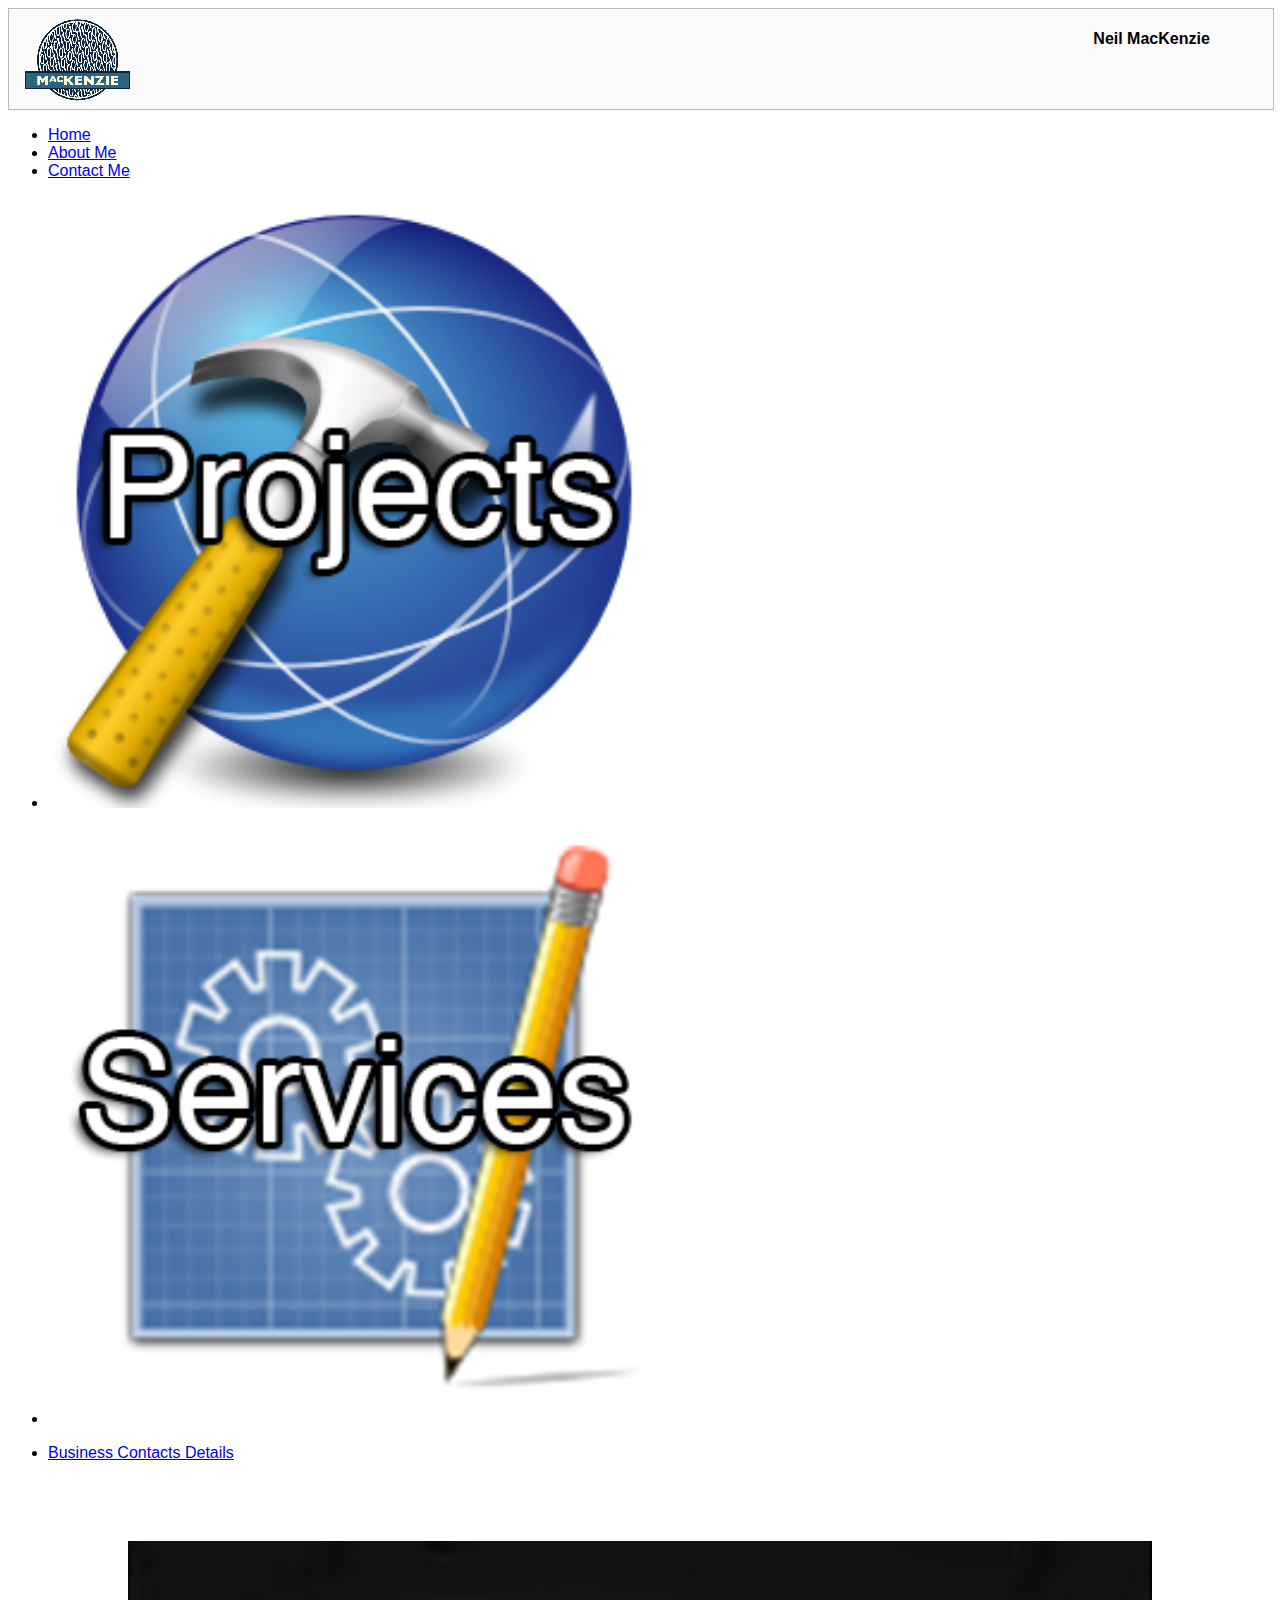
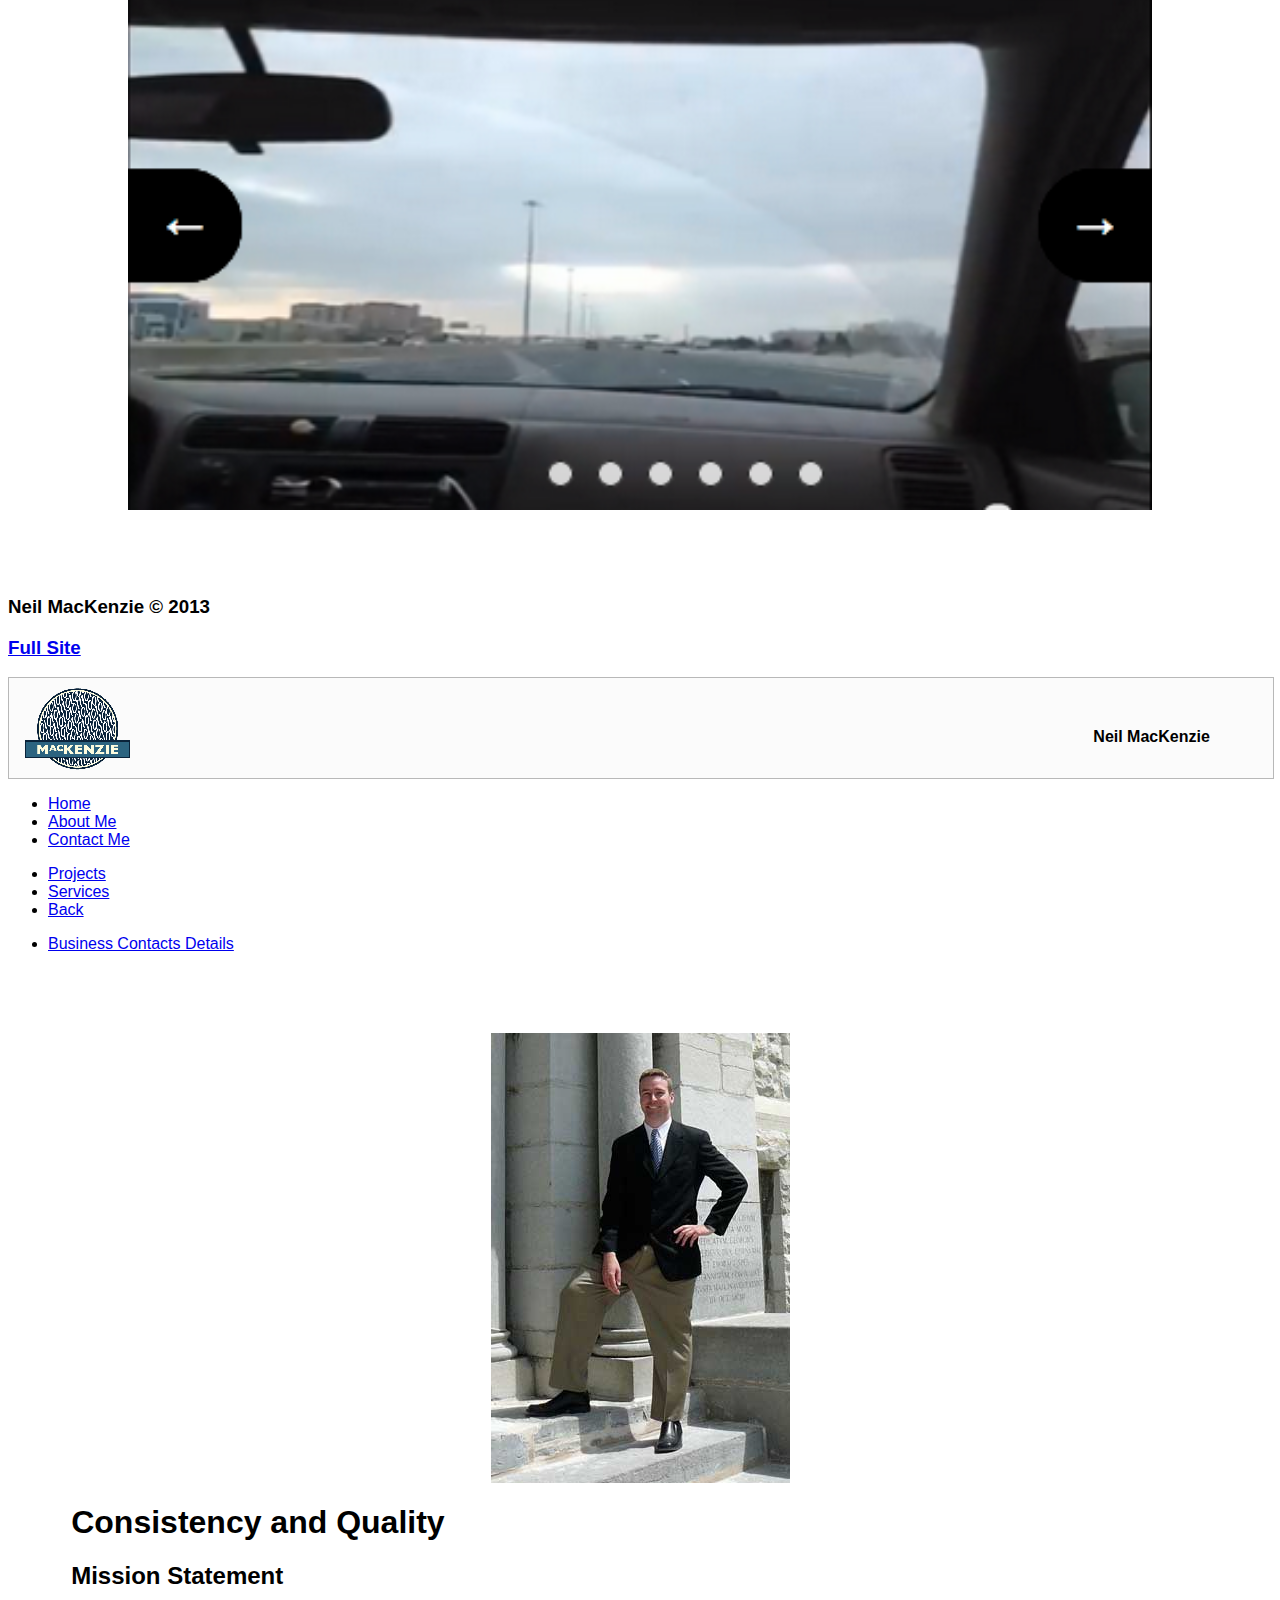
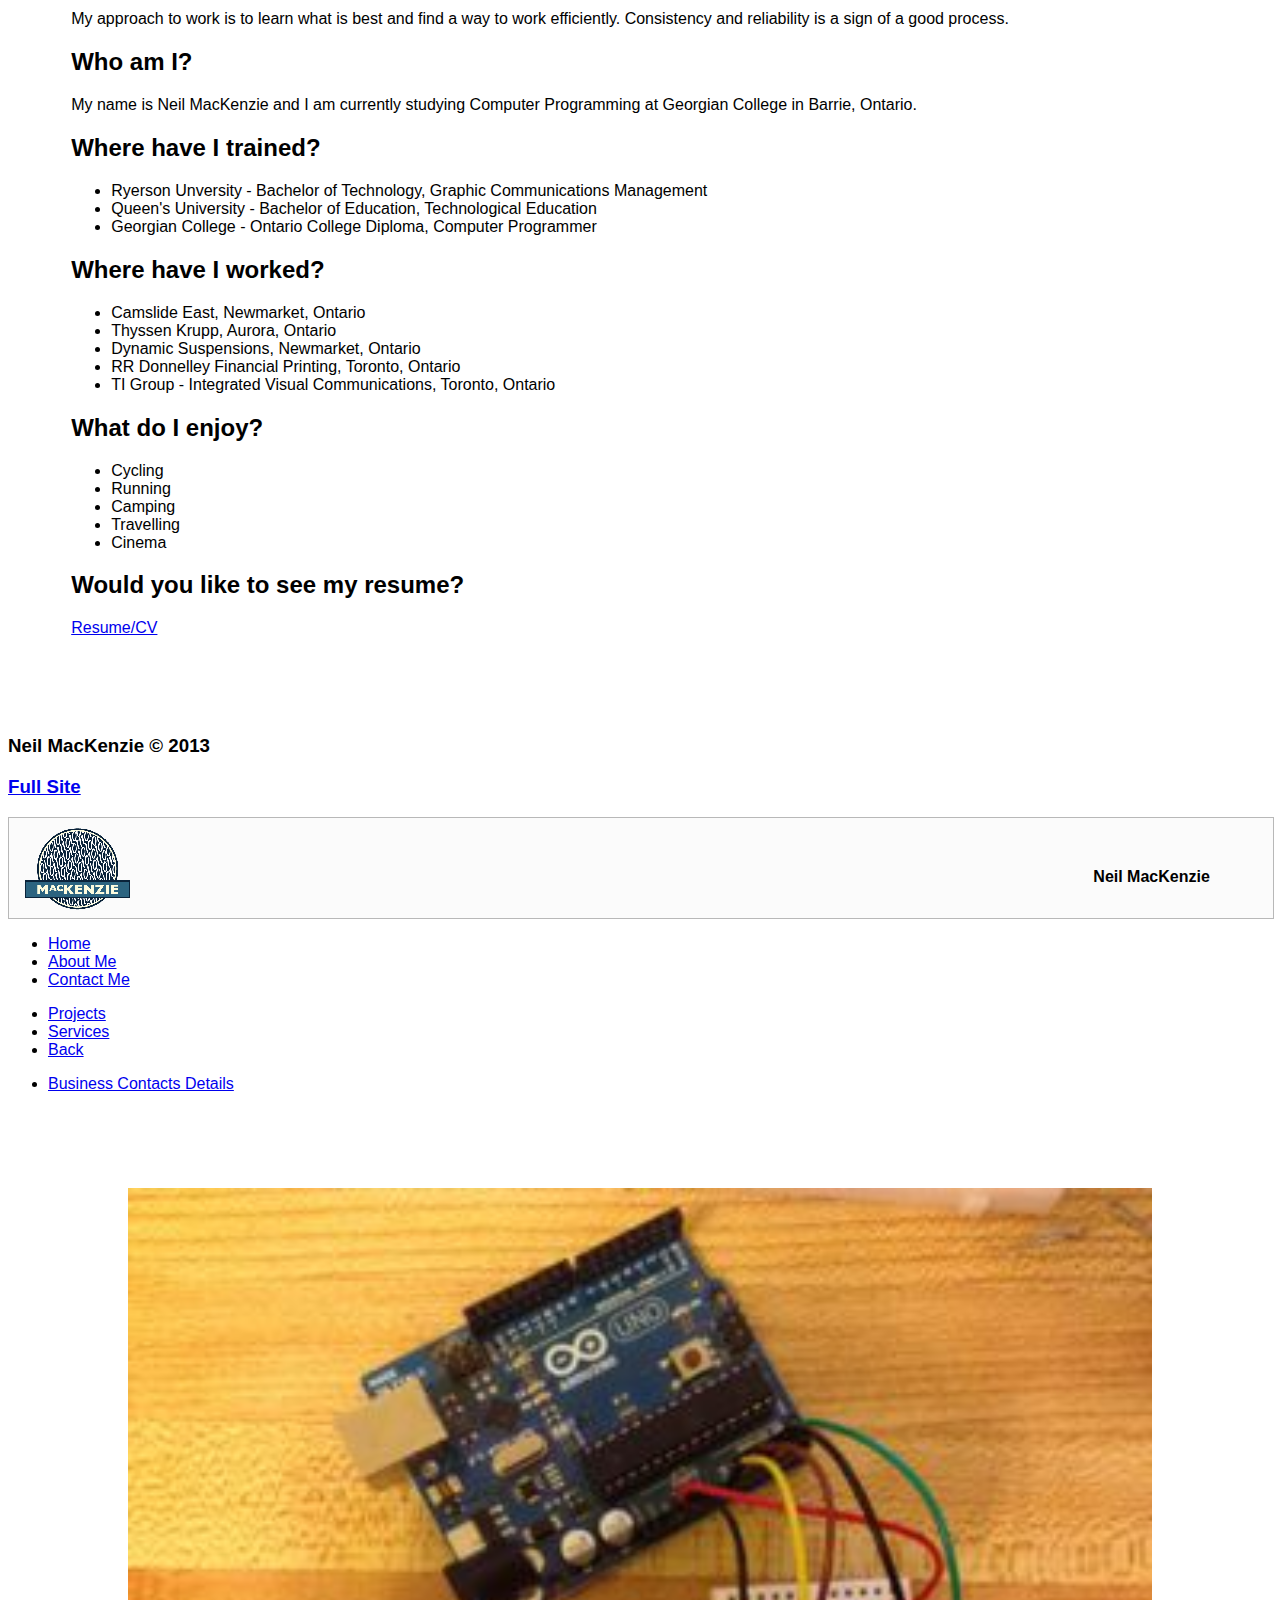
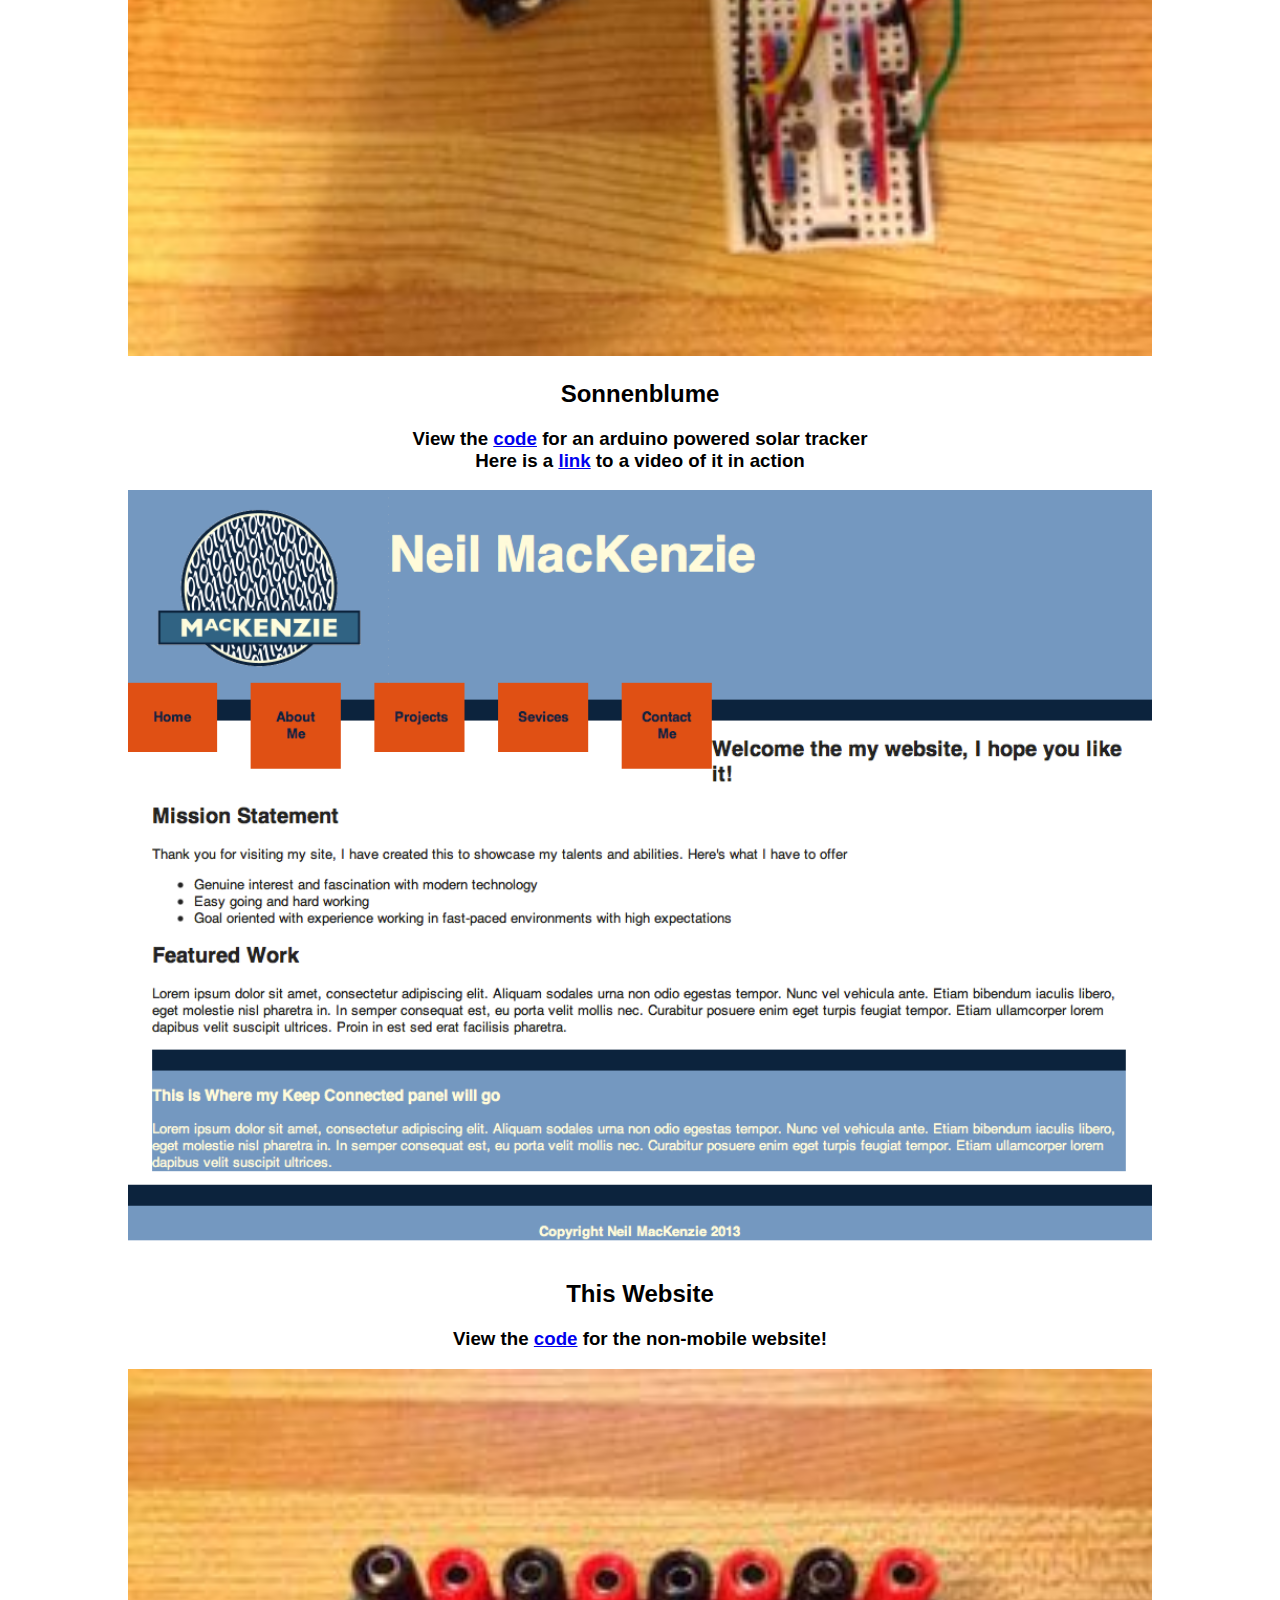
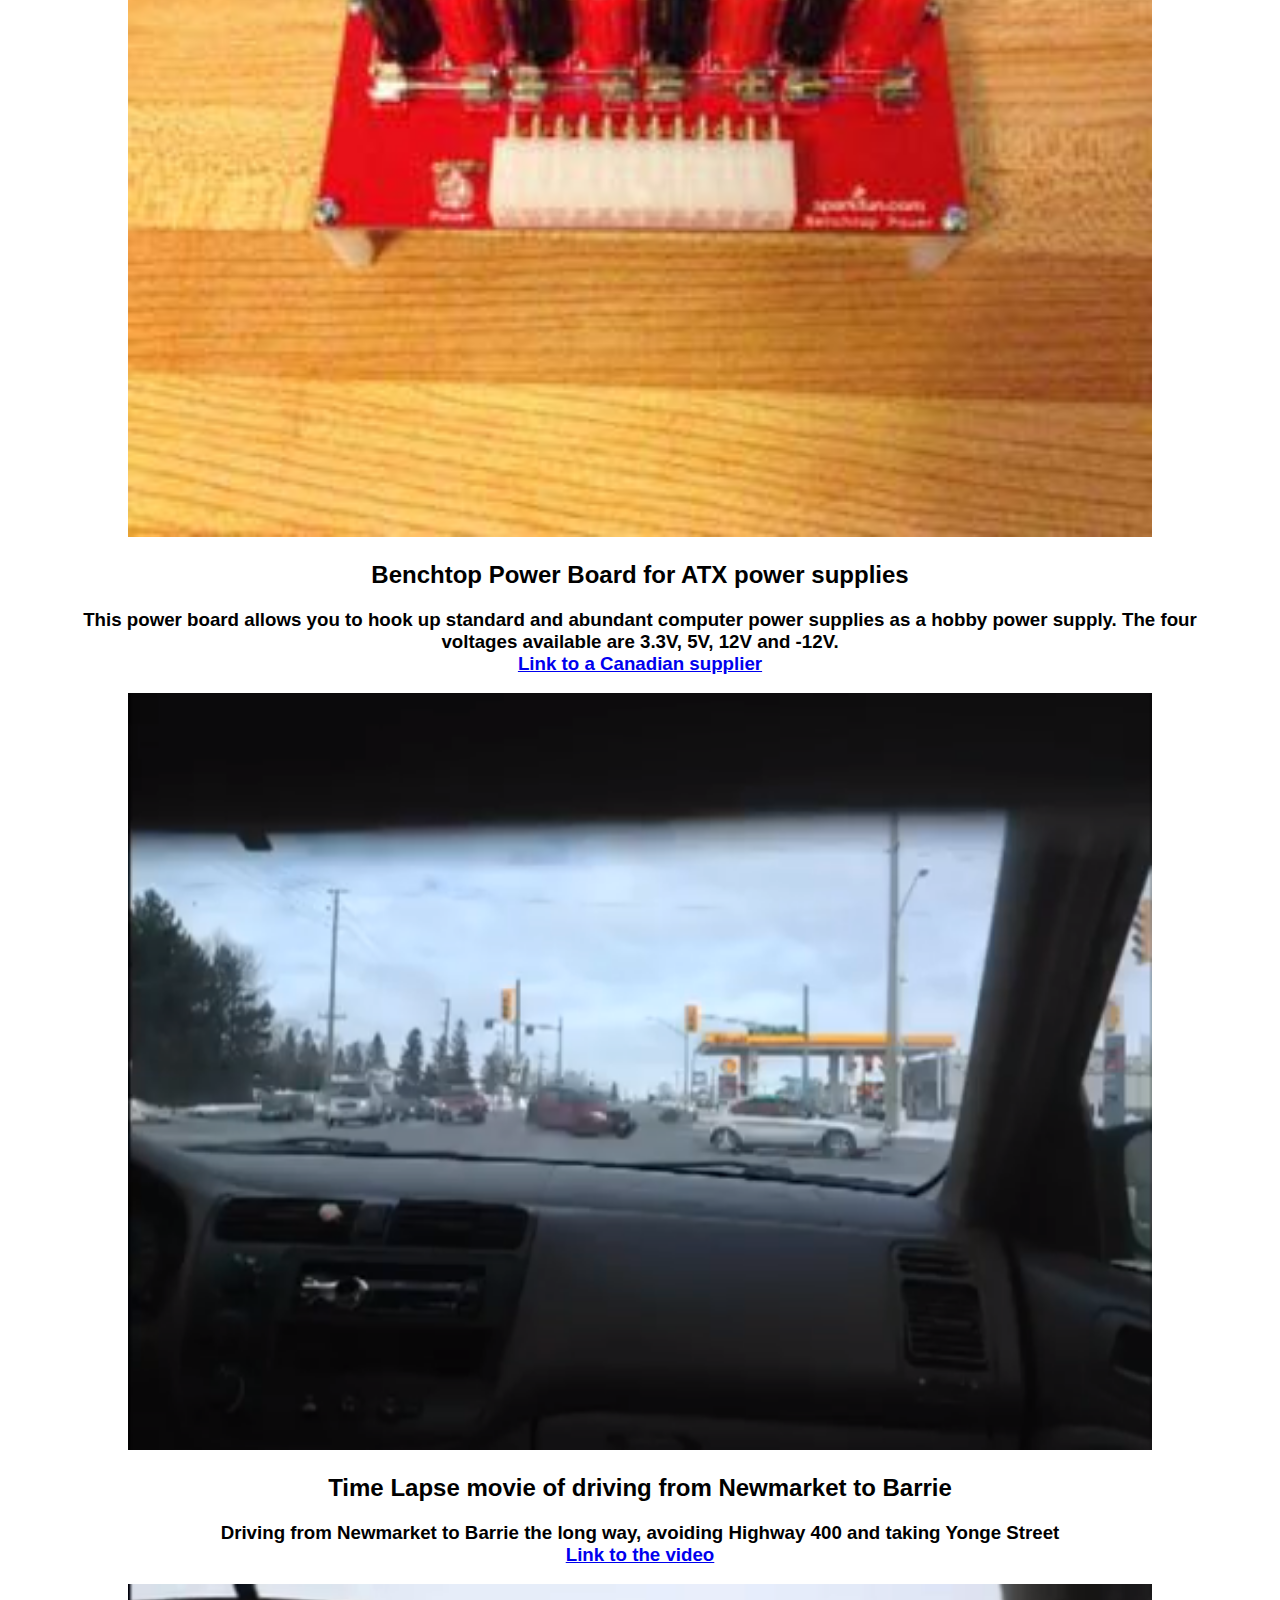
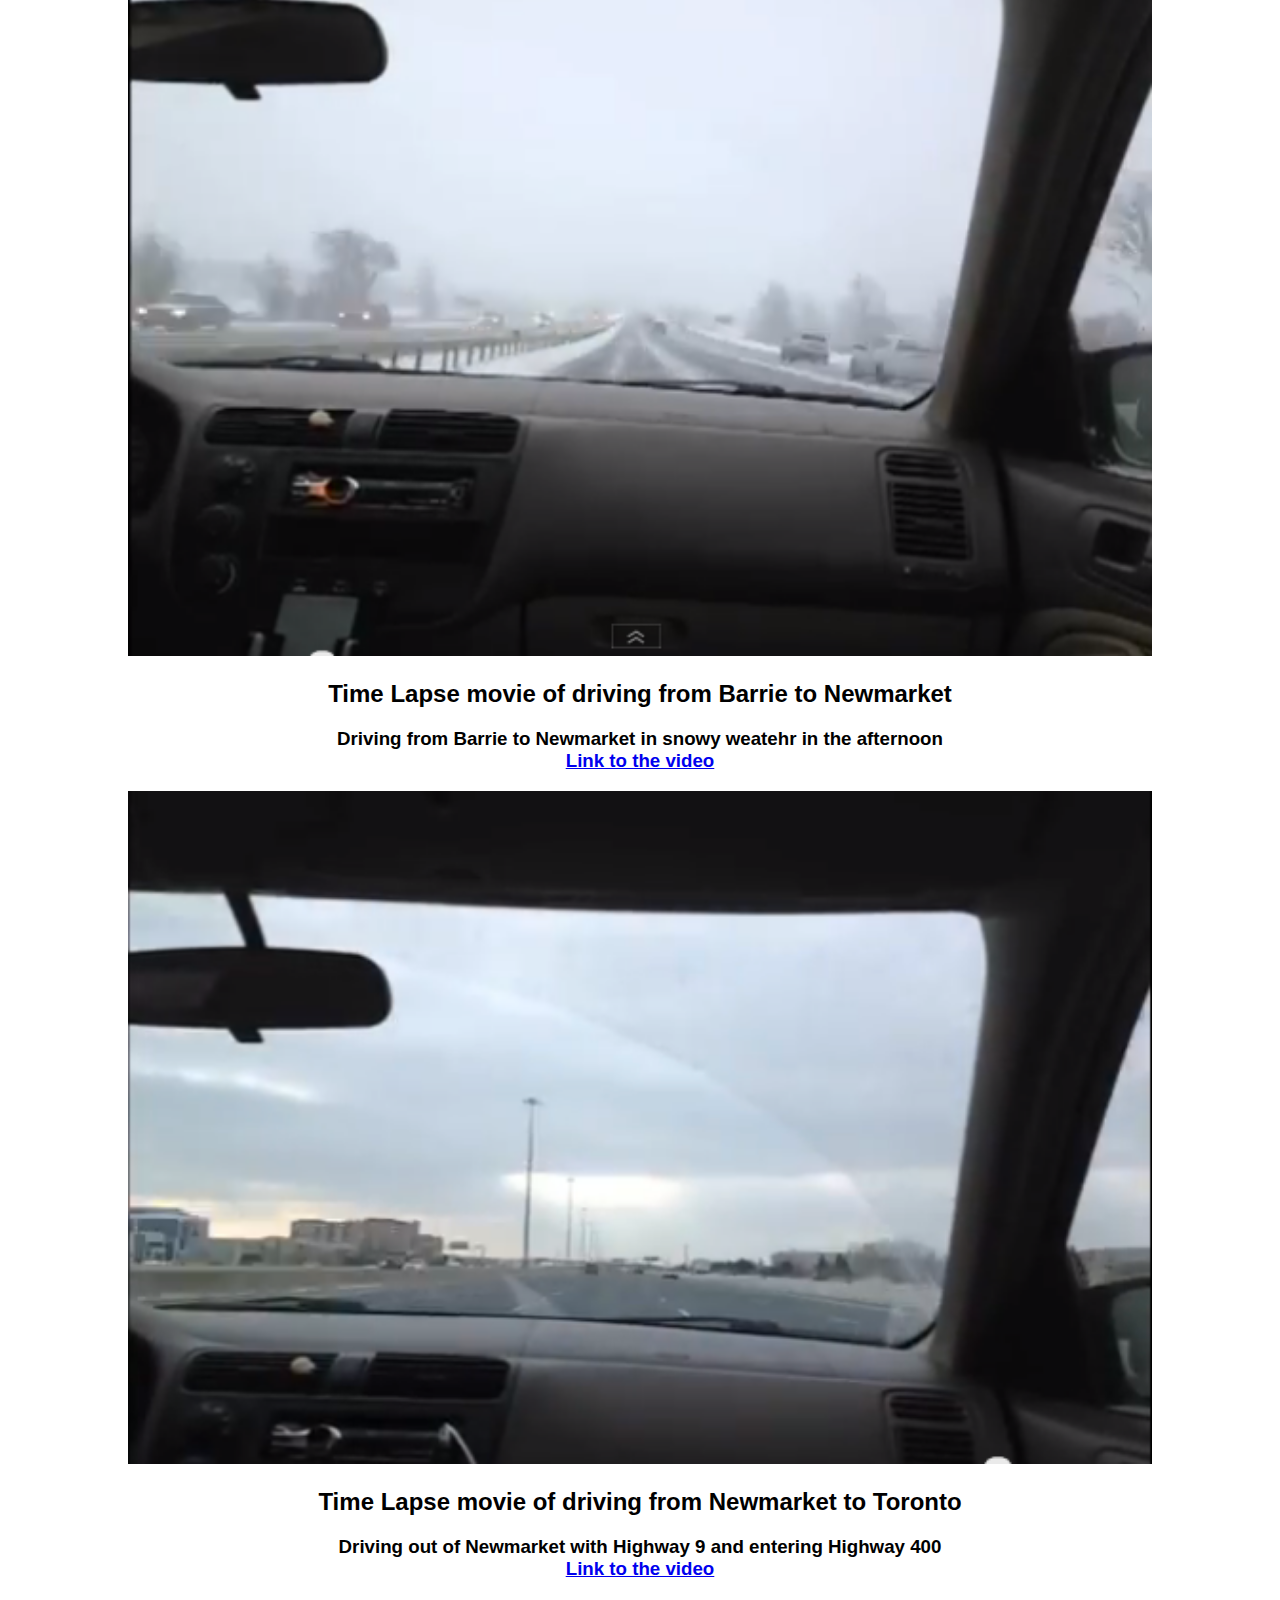
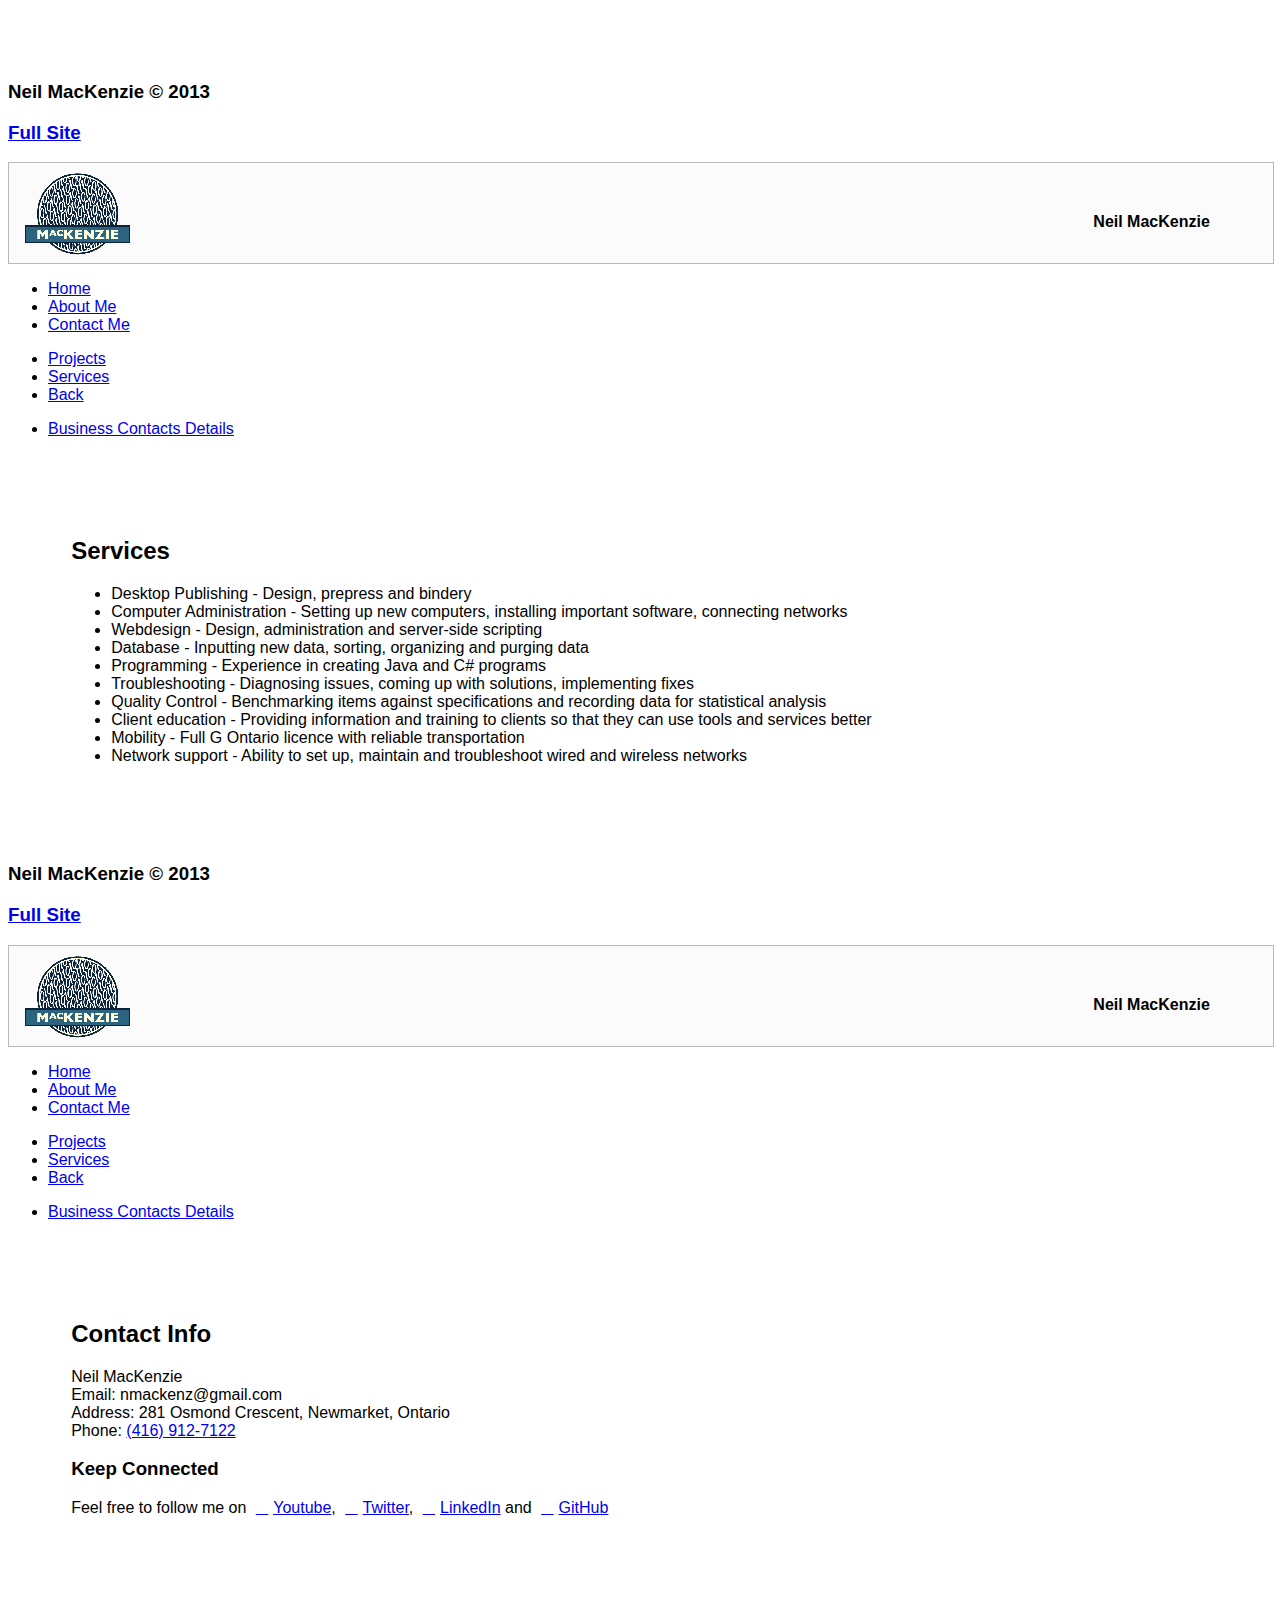
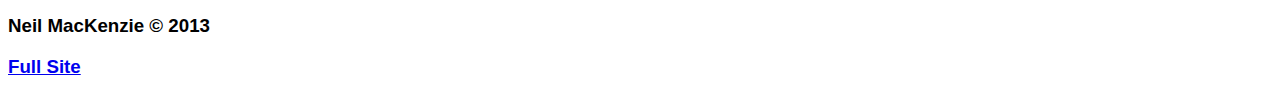
==== commit 690aa6da: "Final Commit" ====
--- a/mobile/index.html
+++ b/mobile/index.html
@@ -40,7 +40,7 @@
 				<!-- Header and Navbar-->
 				<div class="mac_header">
 					<img class="logo_img" src="img/logo_v2_mobile.gif" alt="image">
-					<h5 class="logo_text">Neil MacKenzie</h5>
+					<h4 class="logo_text">Neil MacKenzie</h4>
 				</div>
 				<div data-role="navbar" data-iconpos="top">
 					<ul>
@@ -62,6 +62,12 @@
 						<li>
 							<!--Image from http://openiconlibrary.sourceforge.net -->
 							<a href="#services" data-transition="fade" data-theme=""><img class="fp_pict" src="img/services.png"> </a>
+						</li>
+					</ul>
+					<ul>
+						<li>
+							<!--Link to the Business contacts area -->
+							<a href="login.html">Business Contacts Details</a>
 						</li>
 					</ul>
 				</div>
@@ -115,6 +121,12 @@
 						</li>
 						<li>
 							<a href="#" data-transition="fade" data-theme="" data-icon="arrow-l" data-rel="back"> Back </a>
+						</li>
+					</ul>
+					<ul>
+						<li>
+							<!--Link to the Business contacts area -->
+							<a href="login.html">Business Contacts Details</a>
 						</li>
 					</ul>
 				</div>
@@ -238,6 +250,12 @@
 						</li>
 						<li>
 							<a href="#" data-transition="fade" data-theme="" data-icon="arrow-l" data-rel="back"> Back </a>
+						</li>
+					</ul>
+					<ul>
+						<li>
+							<!--Link to the Business contacts area -->
+							<a href="login.html">Business Contacts Details</a>
 						</li>
 					</ul>
 				</div>
@@ -347,6 +365,12 @@
 							<a href="#" data-transition="fade" data-theme="" data-icon="arrow-l" data-rel="back"> Back </a>
 						</li>
 					</ul>
+					<ul>
+						<li>
+							<!--Link to the Business contacts area -->
+							<a href="login.html">Business Contacts Details</a>
+						</li>
+					</ul>
 				</div>
 				<!-- End of Header and Navbar -->
 
@@ -430,6 +454,12 @@
 						</li>
 						<li>
 							<a href="#" data-transition="fade" data-theme="" data-icon="arrow-l" data-rel="back"> Back </a>
+						</li>
+					</ul>
+					<ul>
+						<li>
+							<!--Link to the Business contacts area -->
+							<a href="login.html">Business Contacts Details</a>
 						</li>
 					</ul>
 				</div>
